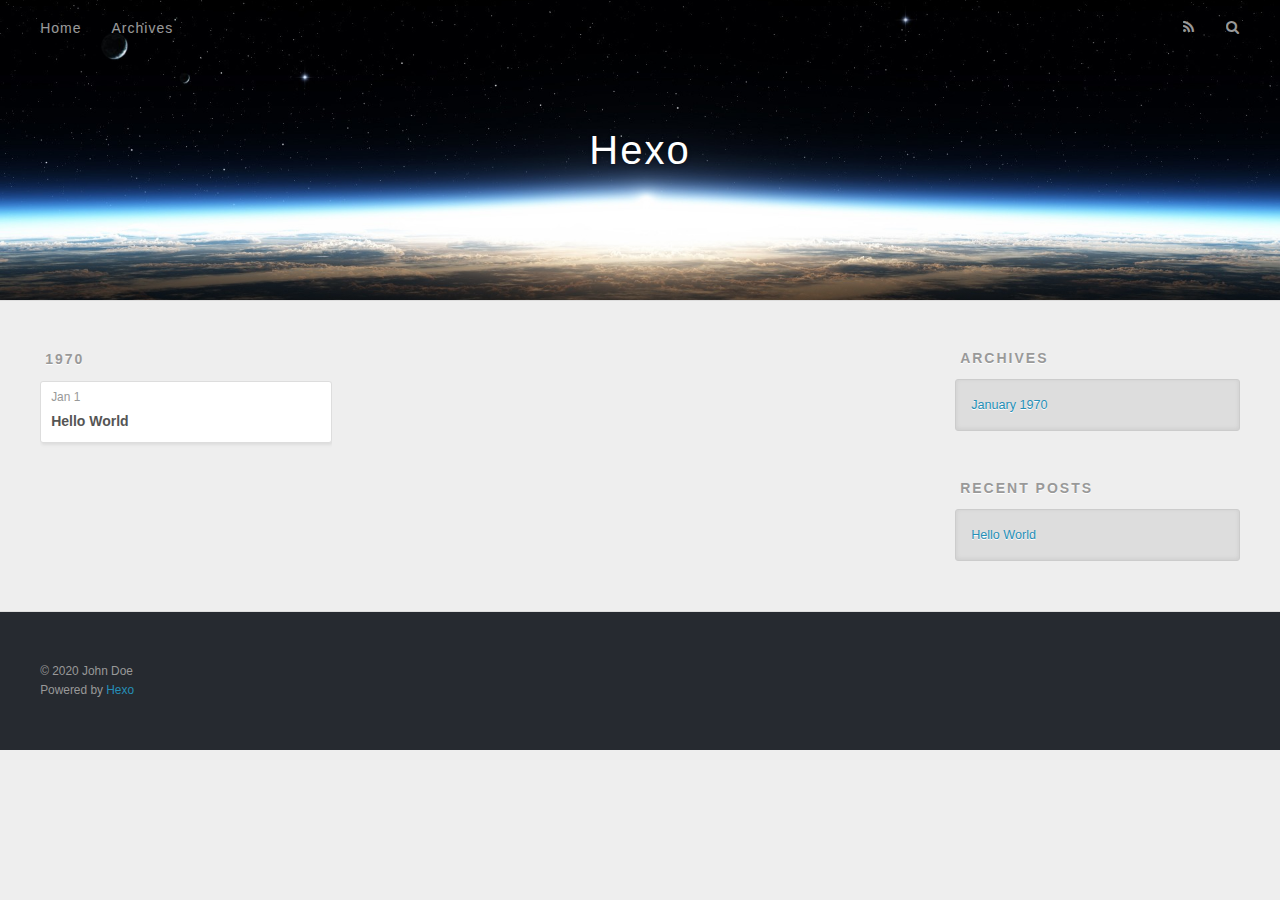
==== archives/index.html @ 7ca8a79a "Site updated: 2020-11-06 10:31:45" ====
<!DOCTYPE html>
<html>
<head>
  <meta charset="utf-8">
  

  
  <title>Archives | Hexo</title>
  <meta name="viewport" content="width=device-width, initial-scale=1, maximum-scale=1">
  <meta property="og:type" content="website">
<meta property="og:title" content="Hexo">
<meta property="og:url" content="http://example.com/archives/index.html">
<meta property="og:site_name" content="Hexo">
<meta property="og:locale" content="en_US">
<meta property="article:author" content="John Doe">
<meta name="twitter:card" content="summary">
  
    <link rel="alternate" href="/atom.xml" title="Hexo" type="application/atom+xml">
  
  
    <link rel="icon" href="/favicon.png">
  
  
    <link href="//fonts.googleapis.com/css?family=Source+Code+Pro" rel="stylesheet" type="text/css">
  
  
<link rel="stylesheet" href="/css/style.css">

<meta name="generator" content="Hexo 5.2.0"></head>

<body>
  <div id="container">
    <div id="wrap">
      <header id="header">
  <div id="banner"></div>
  <div id="header-outer" class="outer">
    <div id="header-title" class="inner">
      <h1 id="logo-wrap">
        <a href="/" id="logo">Hexo</a>
      </h1>
      
    </div>
    <div id="header-inner" class="inner">
      <nav id="main-nav">
        <a id="main-nav-toggle" class="nav-icon"></a>
        
          <a class="main-nav-link" href="/">Home</a>
        
          <a class="main-nav-link" href="/archives">Archives</a>
        
      </nav>
      <nav id="sub-nav">
        
          <a id="nav-rss-link" class="nav-icon" href="/atom.xml" title="RSS Feed"></a>
        
        <a id="nav-search-btn" class="nav-icon" title="Search"></a>
      </nav>
      <div id="search-form-wrap">
        <form action="//google.com/search" method="get" accept-charset="UTF-8" class="search-form"><input type="search" name="q" class="search-form-input" placeholder="Search"><button type="submit" class="search-form-submit">&#xF002;</button><input type="hidden" name="sitesearch" value="http://example.com"></form>
      </div>
    </div>
  </div>
</header>
      <div class="outer">
        <section id="main">
  
  
    
    
      
      
      <section class="archives-wrap">
        <div class="archive-year-wrap">
          <a href="/archives/1970" class="archive-year">1970</a>
        </div>
        <div class="archives">
    
    <article class="archive-article archive-type-post">
  <div class="archive-article-inner">
    <header class="archive-article-header">
      <a href="/1970/01/01/hello-world/" class="archive-article-date">
  <time datetime="1970-01-01T00:00:00.000Z" itemprop="datePublished">Jan 1</time>
</a>
      
  
    <h1 itemprop="name">
      <a class="archive-article-title" href="/1970/01/01/hello-world/">Hello World</a>
    </h1>
  

    </header>
  </div>
</article>
  
  
    </div></section>
  


</section>
        
          <aside id="sidebar">
  
    

  
    

  
    
  
    
  <div class="widget-wrap">
    <h3 class="widget-title">Archives</h3>
    <div class="widget">
      <ul class="archive-list"><li class="archive-list-item"><a class="archive-list-link" href="/archives/1970/01/">January 1970</a></li></ul>
    </div>
  </div>


  
    
  <div class="widget-wrap">
    <h3 class="widget-title">Recent Posts</h3>
    <div class="widget">
      <ul>
        
          <li>
            <a href="/1970/01/01/hello-world/">Hello World</a>
          </li>
        
      </ul>
    </div>
  </div>

  
</aside>
        
      </div>
      <footer id="footer">
  
  <div class="outer">
    <div id="footer-info" class="inner">
      &copy; 2020 John Doe<br>
      Powered by <a href="http://hexo.io/" target="_blank">Hexo</a>
    </div>
  </div>
</footer>
    </div>
    <nav id="mobile-nav">
  
    <a href="/" class="mobile-nav-link">Home</a>
  
    <a href="/archives" class="mobile-nav-link">Archives</a>
  
</nav>
    

<script src="//ajax.googleapis.com/ajax/libs/jquery/2.0.3/jquery.min.js"></script>


  
<link rel="stylesheet" href="/fancybox/jquery.fancybox.css">

  
<script src="/fancybox/jquery.fancybox.pack.js"></script>




<script src="/js/script.js"></script>




  </div>
</body>
</html>
---- css/style.css ----
body {
  width: 100%;
}
body:before,
body:after {
  content: "";
  display: table;
}
body:after {
  clear: both;
}
html,
body,
div,
span,
applet,
object,
iframe,
h1,
h2,
h3,
h4,
h5,
h6,
p,
blockquote,
pre,
a,
abbr,
acronym,
address,
big,
cite,
code,
del,
dfn,
em,
img,
ins,
kbd,
q,
s,
samp,
small,
strike,
strong,
sub,
sup,
tt,
var,
dl,
dt,
dd,
ol,
ul,
li,
fieldset,
form,
label,
legend,
table,
caption,
tbody,
tfoot,
thead,
tr,
th,
td {
  margin: 0;
  padding: 0;
  border: 0;
  outline: 0;
  font-weight: inherit;
  font-style: inherit;
  font-family: inherit;
  font-size: 100%;
  vertical-align: baseline;
}
body {
  line-height: 1;
  color: #000;
  background: #fff;
}
ol,
ul {
  list-style: none;
}
table {
  border-collapse: separate;
  border-spacing: 0;
  vertical-align: middle;
}
caption,
th,
td {
  text-align: left;
  font-weight: normal;
  vertical-align: middle;
}
a img {
  border: none;
}
input,
button {
  margin: 0;
  padding: 0;
}
input::-moz-focus-inner,
button::-moz-focus-inner {
  border: 0;
  padding: 0;
}
@font-face {
  font-family: FontAwesome;
  font-style: normal;
  font-weight: normal;
  src: url("fonts/fontawesome-webfont.eot?v=#4.0.3");
  src: url("fonts/fontawesome-webfont.eot?#iefix&v=#4.0.3") format("embedded-opentype"), url("fonts/fontawesome-webfont.woff?v=#4.0.3") format("woff"), url("fonts/fontawesome-webfont.ttf?v=#4.0.3") format("truetype"), url("fonts/fontawesome-webfont.svg#fontawesomeregular?v=#4.0.3") format("svg");
}
html,
body,
#container {
  height: 100%;
}
body {
  background: #eee;
  font: 14px -apple-system, BlinkMacSystemFont, "Segoe UI", "Roboto", "Oxygen", "Ubuntu", "Cantarell", "Fira Sans", "Droid Sans", "Helvetica Neue", sans-serif;
  -webkit-text-size-adjust: 100%;
}
.outer {
  max-width: 1220px;
  margin: 0 auto;
  padding: 0 20px;
}
.outer:before,
.outer:after {
  content: "";
  display: table;
}
.outer:after {
  clear: both;
}
.inner {
  display: inline;
  float: left;
  width: 98.33333333333333%;
  margin: 0 0.833333333333333%;
}
.left,
.alignleft {
  float: left;
}
.right,
.alignright {
  float: right;
}
.clear {
  clear: both;
}
#container {
  position: relative;
}
.mobile-nav-on {
  overflow: hidden;
}
#wrap {
  height: 100%;
  width: 100%;
  position: absolute;
  top: 0;
  left: 0;
  -webkit-transition: 0.2s ease-out;
  -moz-transition: 0.2s ease-out;
  -ms-transition: 0.2s ease-out;
  transition: 0.2s ease-out;
  z-index: 1;
  background: #eee;
}
.mobile-nav-on #wrap {
  left: 280px;
}
@media screen and (min-width: 768px) {
  #main {
    display: inline;
    float: left;
    width: 73.33333333333333%;
    margin: 0 0.833333333333333%;
  }
}
.article-date,
.article-category-link,
.archive-year,
.widget-title {
  text-decoration: none;
  text-transform: uppercase;
  letter-spacing: 2px;
  color: #999;
  margin-bottom: 1em;
  margin-left: 5px;
  line-height: 1em;
  text-shadow: 0 1px #fff;
  font-weight: bold;
}
.article-inner,
.archive-article-inner {
  background: #fff;
  -webkit-box-shadow: 1px 2px 3px #ddd;
  box-shadow: 1px 2px 3px #ddd;
  border: 1px solid #ddd;
  border-radius: 3px;
}
.article-entry h1,
.widget h1 {
  font-size: 2em;
}
.article-entry h2,
.widget h2 {
  font-size: 1.5em;
}
.article-entry h3,
.widget h3 {
  font-size: 1.3em;
}
.article-entry h4,
.widget h4 {
  font-size: 1.2em;
}
.article-entry h5,
.widget h5 {
  font-size: 1em;
}
.article-entry h6,
.widget h6 {
  font-size: 1em;
  color: #999;
}
.article-entry hr,
.widget hr {
  border: 1px dashed #ddd;
}
.article-entry strong,
.widget strong {
  font-weight: bold;
}
.article-entry em,
.widget em,
.article-entry cite,
.widget cite {
  font-style: italic;
}
.article-entry sup,
.widget sup,
.article-entry sub,
.widget sub {
  font-size: 0.75em;
  line-height: 0;
  position: relative;
  vertical-align: baseline;
}
.article-entry sup,
.widget sup {
  top: -0.5em;
}
.article-entry sub,
.widget sub {
  bottom: -0.2em;
}
.article-entry small,
.widget small {
  font-size: 0.85em;
}
.article-entry acronym,
.widget acronym,
.article-entry abbr,
.widget abbr {
  border-bottom: 1px dotted;
}
.article-entry ul,
.widget ul,
.article-entry ol,
.widget ol,
.article-entry dl,
.widget dl {
  margin: 0 20px;
  line-height: 1.6em;
}
.article-entry ul ul,
.widget ul ul,
.article-entry ol ul,
.widget ol ul,
.article-entry ul ol,
.widget ul ol,
.article-entry ol ol,
.widget ol ol {
  margin-top: 0;
  margin-bottom: 0;
}
.article-entry ul,
.widget ul {
  list-style: disc;
}
.article-entry ol,
.widget ol {
  list-style: decimal;
}
.article-entry dt,
.widget dt {
  font-weight: bold;
}
#header {
  height: 300px;
  position: relative;
  border-bottom: 1px solid #ddd;
}
#header:before,
#header:after {
  content: "";
  position: absolute;
  left: 0;
  right: 0;
  height: 40px;
}
#header:before {
  top: 0;
  background: -webkit-linear-gradient(rgba(0,0,0,0.2), transparent);
  background: -moz-linear-gradient(rgba(0,0,0,0.2), transparent);
  background: -ms-linear-gradient(rgba(0,0,0,0.2), transparent);
  background: linear-gradient(rgba(0,0,0,0.2), transparent);
}
#header:after {
  bottom: 0;
  background: -webkit-linear-gradient(transparent, rgba(0,0,0,0.2));
  background: -moz-linear-gradient(transparent, rgba(0,0,0,0.2));
  background: -ms-linear-gradient(transparent, rgba(0,0,0,0.2));
  background: linear-gradient(transparent, rgba(0,0,0,0.2));
}
#header-outer {
  height: 100%;
  position: relative;
}
#header-inner {
  position: relative;
  overflow: hidden;
}
#banner {
  position: absolute;
  top: 0;
  left: 0;
  width: 100%;
  height: 100%;
  background: url("images/banner.jpg") center #000;
  -webkit-background-size: cover;
  -moz-background-size: cover;
  background-size: cover;
  z-index: -1;
}
#header-title {
  text-align: center;
  height: 40px;
  position: absolute;
  top: 50%;
  left: 0;
  margin-top: -20px;
}
#logo,
#subtitle {
  text-decoration: none;
  color: #fff;
  font-weight: 300;
  text-shadow: 0 1px 4px rgba(0,0,0,0.3);
}
#logo {
  font-size: 40px;
  line-height: 40px;
  letter-spacing: 2px;
}
#subtitle {
  font-size: 16px;
  line-height: 16px;
  letter-spacing: 1px;
}
#subtitle-wrap {
  margin-top: 16px;
}
#main-nav {
  float: left;
  margin-left: -15px;
}
.nav-icon,
.main-nav-link {
  float: left;
  color: #fff;
  opacity: 0.6;
  text-decoration: none;
  text-shadow: 0 1px rgba(0,0,0,0.2);
  -webkit-transition: opacity 0.2s;
  -moz-transition: opacity 0.2s;
  -ms-transition: opacity 0.2s;
  transition: opacity 0.2s;
  display: block;
  padding: 20px 15px;
}
.nav-icon:hover,
.main-nav-link:hover {
  opacity: 1;
}
.nav-icon {
  font-family: FontAwesome;
  text-align: center;
  font-size: 14px;
  width: 14px;
  height: 14px;
  padding: 20px 15px;
  position: relative;
  cursor: pointer;
}
.main-nav-link {
  font-weight: 300;
  letter-spacing: 1px;
}
@media screen and (max-width: 479px) {
  .main-nav-link {
    display: none;
  }
}
#main-nav-toggle {
  display: none;
}
#main-nav-toggle:before {
  content: "\f0c9";
}
@media screen and (max-width: 479px) {
  #main-nav-toggle {
    display: block;
  }
}
#sub-nav {
  float: right;
  margin-right: -15px;
}
#nav-rss-link:before {
  content: "\f09e";
}
#nav-search-btn:before {
  content: "\f002";
}
#search-form-wrap {
  position: absolute;
  top: 15px;
  width: 150px;
  height: 30px;
  right: -150px;
  opacity: 0;
  -webkit-transition: 0.2s ease-out;
  -moz-transition: 0.2s ease-out;
  -ms-transition: 0.2s ease-out;
  transition: 0.2s ease-out;
}
#search-form-wrap.on {
  opacity: 1;
  right: 0;
}
@media screen and (max-width: 479px) {
  #search-form-wrap {
    width: 100%;
    right: -100%;
  }
}
.search-form {
  position: absolute;
  top: 0;
  left: 0;
  right: 0;
  background: #fff;
  padding: 5px 15px;
  border-radius: 15px;
  -webkit-box-shadow: 0 0 10px rgba(0,0,0,0.3);
  box-shadow: 0 0 10px rgba(0,0,0,0.3);
}
.search-form-input {
  border: none;
  background: none;
  color: #555;
  width: 100%;
  font: 13px -apple-system, BlinkMacSystemFont, "Segoe UI", "Roboto", "Oxygen", "Ubuntu", "Cantarell", "Fira Sans", "Droid Sans", "Helvetica Neue", sans-serif;
  outline: none;
}
.search-form-input::-webkit-search-results-decoration,
.search-form-input::-webkit-search-cancel-button {
  -webkit-appearance: none;
}
.search-form-submit {
  position: absolute;
  top: 50%;
  right: 10px;
  margin-top: -7px;
  font: 13px FontAwesome;
  border: none;
  background: none;
  color: #bbb;
  cursor: pointer;
}
.search-form-submit:hover,
.search-form-submit:focus {
  color: #777;
}
.article {
  margin: 50px 0;
}
.article-inner {
  overflow: hidden;
}
.article-meta:before,
.article-meta:after {
  content: "";
  display: table;
}
.article-meta:after {
  clear: both;
}
.article-date {
  float: left;
}
.article-category {
  float: left;
  line-height: 1em;
  color: #ccc;
  text-shadow: 0 1px #fff;
  margin-left: 8px;
}
.article-category:before {
  content: "\2022";
}
.article-category-link {
  margin: 0 12px 1em;
}
.article-header {
  padding: 20px 20px 0;
}
.article-title {
  text-decoration: none;
  font-size: 2em;
  font-weight: bold;
  color: #555;
  line-height: 1.1em;
  -webkit-transition: color 0.2s;
  -moz-transition: color 0.2s;
  -ms-transition: color 0.2s;
  transition: color 0.2s;
}
a.article-title:hover {
  color: #258fb8;
}
.article-entry {
  color: #555;
  padding: 0 20px;
}
.article-entry:before,
.article-entry:after {
  content: "";
  display: table;
}
.article-entry:after {
  clear: both;
}
.article-entry p,
.article-entry table {
  line-height: 1.6em;
  margin: 1.6em 0;
}
.article-entry h1,
.article-entry h2,
.article-entry h3,
.article-entry h4,
.article-entry h5,
.article-entry h6 {
  font-weight: bold;
}
.article-entry h1,
.article-entry h2,
.article-entry h3,
.article-entry h4,
.article-entry h5,
.article-entry h6 {
  line-height: 1.1em;
  margin: 1.1em 0;
}
.article-entry a {
  color: #258fb8;
  text-decoration: none;
}
.article-entry a:hover {
  text-decoration: underline;
}
.article-entry ul,
.article-entry ol,
.article-entry dl {
  margin-top: 1.6em;
  margin-bottom: 1.6em;
}
.article-entry img,
.article-entry video {
  max-width: 100%;
  height: auto;
  display: block;
  margin: auto;
}
.article-entry iframe {
  border: none;
}
.article-entry table {
  width: 100%;
  border-collapse: collapse;
  border-spacing: 0;
}
.article-entry th {
  font-weight: bold;
  border-bottom: 3px solid #ddd;
  padding-bottom: 0.5em;
}
.article-entry td {
  border-bottom: 1px solid #ddd;
  padding: 10px 0;
}
.article-entry blockquote {
  font-family: Georgia, "Times New Roman", serif;
  font-size: 1.4em;
  margin: 1.6em 20px;
  text-align: center;
}
.article-entry blockquote footer {
  font-size: 14px;
  margin: 1.6em 0;
  font-family: -apple-system, BlinkMacSystemFont, "Segoe UI", "Roboto", "Oxygen", "Ubuntu", "Cantarell", "Fira Sans", "Droid Sans", "Helvetica Neue", sans-serif;
}
.article-entry blockquote footer cite:before {
  content: "—";
  padding: 0 0.5em;
}
.article-entry .pullquote {
  text-align: left;
  width: 45%;
  margin: 0;
}
.article-entry .pullquote.left {
  margin-left: 0.5em;
  margin-right: 1em;
}
.article-entry .pullquote.right {
  margin-right: 0.5em;
  margin-left: 1em;
}
.article-entry .caption {
  color: #999;
  display: block;
  font-size: 0.9em;
  margin-top: 0.5em;
  position: relative;
  text-align: center;
}
.article-entry .video-container {
  position: relative;
  padding-top: 56.25%;
  height: 0;
  overflow: hidden;
}
.article-entry .video-container iframe,
.article-entry .video-container object,
.article-entry .video-container embed {
  position: absolute;
  top: 0;
  left: 0;
  width: 100%;
  height: 100%;
  margin-top: 0;
}
.article-more-link a {
  display: inline-block;
  line-height: 1em;
  padding: 6px 15px;
  border-radius: 15px;
  background: #eee;
  color: #999;
  text-shadow: 0 1px #fff;
  text-decoration: none;
}
.article-more-link a:hover {
  background: #258fb8;
  color: #fff;
  text-decoration: none;
  text-shadow: 0 1px #1e7293;
}
.article-footer {
  font-size: 0.85em;
  line-height: 1.6em;
  border-top: 1px solid #ddd;
  padding-top: 1.6em;
  margin: 0 20px 20px;
}
.article-footer:before,
.article-footer:after {
  content: "";
  display: table;
}
.article-footer:after {
  clear: both;
}
.article-footer a {
  color: #999;
  text-decoration: none;
}
.article-footer a:hover {
  color: #555;
}
.article-tag-list-item {
  float: left;
  margin-right: 10px;
}
.article-tag-list-link:before {
  content: "#";
}
.article-comment-link {
  float: right;
}
.article-comment-link:before {
  content: "\f075";
  font-family: FontAwesome;
  padding-right: 8px;
}
.article-share-link {
  cursor: pointer;
  float: right;
  margin-left: 20px;
}
.article-share-link:before {
  content: "\f064";
  font-family: FontAwesome;
  padding-right: 6px;
}
#article-nav {
  position: relative;
}
#article-nav:before,
#article-nav:after {
  content: "";
  display: table;
}
#article-nav:after {
  clear: both;
}
@media screen and (min-width: 768px) {
  #article-nav {
    margin: 50px 0;
  }
  #article-nav:before {
    width: 8px;
    height: 8px;
    position: absolute;
    top: 50%;
    left: 50%;
    margin-top: -4px;
    margin-left: -4px;
    content: "";
    border-radius: 50%;
    background: #ddd;
    -webkit-box-shadow: 0 1px 2px #fff;
    box-shadow: 0 1px 2px #fff;
  }
}
.article-nav-link-wrap {
  text-decoration: none;
  text-shadow: 0 1px #fff;
  color: #999;
  -webkit-box-sizing: border-box;
  -moz-box-sizing: border-box;
  box-sizing: border-box;
  margin-top: 50px;
  text-align: center;
  display: block;
}
.article-nav-link-wrap:hover {
  color: #555;
}
@media screen and (min-width: 768px) {
  .article-nav-link-wrap {
    width: 50%;
    margin-top: 0;
  }
}
@media screen and (min-width: 768px) {
  #article-nav-newer {
    float: left;
    text-align: right;
    padding-right: 20px;
  }
}
@media screen and (min-width: 768px) {
  #article-nav-older {
    float: right;
    text-align: left;
    padding-left: 20px;
  }
}
.article-nav-caption {
  text-transform: uppercase;
  letter-spacing: 2px;
  color: #ddd;
  line-height: 1em;
  font-weight: bold;
}
#article-nav-newer .article-nav-caption {
  margin-right: -2px;
}
.article-nav-title {
  font-size: 0.85em;
  line-height: 1.6em;
  margin-top: 0.5em;
}
.article-share-box {
  position: absolute;
  display: none;
  background: #fff;
  -webkit-box-shadow: 1px 2px 10px rgba(0,0,0,0.2);
  box-shadow: 1px 2px 10px rgba(0,0,0,0.2);
  border-radius: 3px;
  margin-left: -145px;
  overflow: hidden;
  z-index: 1;
}
.article-share-box.on {
  display: block;
}
.article-share-input {
  width: 100%;
  background: none;
  -webkit-box-sizing: border-box;
  -moz-box-sizing: border-box;
  box-sizing: border-box;
  font: 14px -apple-system, BlinkMacSystemFont, "Segoe UI", "Roboto", "Oxygen", "Ubuntu", "Cantarell", "Fira Sans", "Droid Sans", "Helvetica Neue", sans-serif;
  padding: 0 15px;
  color: #555;
  outline: none;
  border: 1px solid #ddd;
  border-radius: 3px 3px 0 0;
  height: 36px;
  line-height: 36px;
}
.article-share-links {
  background: #eee;
}
.article-share-links:before,
.article-share-links:after {
  content: "";
  display: table;
}
.article-share-links:after {
  clear: both;
}
.article-share-twitter,
.article-share-facebook,
.article-share-pinterest,
.article-share-google {
  width: 50px;
  height: 36px;
  display: block;
  float: left;
  position: relative;
  color: #999;
  text-shadow: 0 1px #fff;
}
.article-share-twitter:before,
.article-share-facebook:before,
.article-share-pinterest:before,
.article-share-google:before {
  font-size: 20px;
  font-family: FontAwesome;
  width: 20px;
  height: 20px;
  position: absolute;
  top: 50%;
  left: 50%;
  margin-top: -10px;
  margin-left: -10px;
  text-align: center;
}
.article-share-twitter:hover,
.article-share-facebook:hover,
.article-share-pinterest:hover,
.article-share-google:hover {
  color: #fff;
}
.article-share-twitter:before {
  content: "\f099";
}
.article-share-twitter:hover {
  background: #00aced;
  text-shadow: 0 1px #008abe;
}
.article-share-facebook:before {
  content: "\f09a";
}
.article-share-facebook:hover {
  background: #3b5998;
  text-shadow: 0 1px #2f477a;
}
.article-share-pinterest:before {
  content: "\f0d2";
}
.article-share-pinterest:hover {
  background: #cb2027;
  text-shadow: 0 1px #a21a1f;
}
.article-share-google:before {
  content: "\f0d5";
}
.article-share-google:hover {
  background: #dd4b39;
  text-shadow: 0 1px #be3221;
}
.article-gallery {
  background: #000;
  position: relative;
}
.article-gallery-photos {
  position: relative;
  overflow: hidden;
}
.article-gallery-img {
  display: none;
  max-width: 100%;
}
.article-gallery-img:first-child {
  display: block;
}
.article-gallery-img.loaded {
  position: absolute;
  display: block;
}
.article-gallery-img img {
  display: block;
  max-width: 100%;
  margin: 0 auto;
}
#comments {
  background: #fff;
  -webkit-box-shadow: 1px 2px 3px #ddd;
  box-shadow: 1px 2px 3px #ddd;
  padding: 20px;
  border: 1px solid #ddd;
  border-radius: 3px;
  margin: 50px 0;
}
#comments a {
  color: #258fb8;
}
.archives-wrap {
  margin: 50px 0;
}
.archives:before,
.archives:after {
  content: "";
  display: table;
}
.archives:after {
  clear: both;
}
.archive-year-wrap {
  margin-bottom: 1em;
}
.archives {
  -webkit-column-gap: 10px;
  -moz-column-gap: 10px;
  column-gap: 10px;
}
@media screen and (min-width: 480px) and (max-width: 767px) {
  .archives {
    -webkit-column-count: 2;
    -moz-column-count: 2;
    column-count: 2;
  }
}
@media screen and (min-width: 768px) {
  .archives {
    -webkit-column-count: 3;
    -moz-column-count: 3;
    column-count: 3;
  }
}
.archive-article {
  -webkit-column-break-inside: avoid;
  page-break-inside: avoid;
  overflow: hidden;
  break-inside: avoid-column;
}
.archive-article-inner {
  padding: 10px;
  margin-bottom: 15px;
}
.archive-article-title {
  text-decoration: none;
  font-weight: bold;
  color: #555;
  -webkit-transition: color 0.2s;
  -moz-transition: color 0.2s;
  -ms-transition: color 0.2s;
  transition: color 0.2s;
  line-height: 1.6em;
}
.archive-article-title:hover {
  color: #258fb8;
}
.archive-article-footer {
  margin-top: 1em;
}
.archive-article-date {
  color: #999;
  text-decoration: none;
  font-size: 0.85em;
  line-height: 1em;
  margin-bottom: 0.5em;
  display: block;
}
#page-nav {
  margin: 50px auto;
  background: #fff;
  -webkit-box-shadow: 1px 2px 3px #ddd;
  box-shadow: 1px 2px 3px #ddd;
  border: 1px solid #ddd;
  border-radius: 3px;
  text-align: center;
  color: #999;
  overflow: hidden;
}
#page-nav:before,
#page-nav:after {
  content: "";
  display: table;
}
#page-nav:after {
  clear: both;
}
#page-nav a,
#page-nav span {
  padding: 10px 20px;
  line-height: 1;
  height: 2ex;
}
#page-nav a {
  color: #999;
  text-decoration: none;
}
#page-nav a:hover {
  background: #999;
  color: #fff;
}
#page-nav .prev {
  float: left;
}
#page-nav .next {
  float: right;
}
#page-nav .page-number {
  display: inline-block;
}
@media screen and (max-width: 479px) {
  #page-nav .page-number {
    display: none;
  }
}
#page-nav .current {
  color: #555;
  font-weight: bold;
}
#page-nav .space {
  color: #ddd;
}
#footer {
  background: #262a30;
  padding: 50px 0;
  border-top: 1px solid #ddd;
  color: #999;
}
#footer a {
  color: #258fb8;
  text-decoration: none;
}
#footer a:hover {
  text-decoration: underline;
}
#footer-info {
  line-height: 1.6em;
  font-size: 0.85em;
}
.article-entry pre,
.article-entry .highlight {
  background: #2d2d2d;
  margin: 0 -20px;
  padding: 15px 20px;
  border-style: solid;
  border-color: #ddd;
  border-width: 1px 0;
  overflow: auto;
  color: #ccc;
  line-height: 22.400000000000002px;
}
.article-entry .highlight .gutter pre,
.article-entry .gist .gist-file .gist-data .line-numbers {
  color: #666;
  font-size: 0.85em;
}
.article-entry pre,
.article-entry code {
  font-family: "Source Code Pro", Consolas, Monaco, Menlo, Consolas, monospace;
}
.article-entry code {
  background: #eee;
  text-shadow: 0 1px #fff;
  padding: 0 0.3em;
}
.article-entry pre code {
  background: none;
  text-shadow: none;
  padding: 0;
}
.article-entry .highlight pre {
  border: none;
  margin: 0;
  padding: 0;
}
.article-entry .highlight table {
  margin: 0;
  width: auto;
}
.article-entry .highlight td {
  border: none;
  padding: 0;
}
.article-entry .highlight figcaption {
  font-size: 0.85em;
  color: #999;
  line-height: 1em;
  margin-bottom: 1em;
}
.article-entry .highlight figcaption:before,
.article-entry .highlight figcaption:after {
  content: "";
  display: table;
}
.article-entry .highlight figcaption:after {
  clear: both;
}
.article-entry .highlight figcaption a {
  float: right;
}
.article-entry .highlight .gutter pre {
  text-align: right;
  padding-right: 20px;
}
.article-entry .highlight .line {
  height: 22.400000000000002px;
}
.article-entry .highlight .line.marked {
  background: #515151;
}
.article-entry .gist {
  margin: 0 -20px;
  border-style: solid;
  border-color: #ddd;
  border-width: 1px 0;
  background: #2d2d2d;
  padding: 15px 20px 15px 0;
}
.article-entry .gist .gist-file {
  border: none;
  font-family: "Source Code Pro", Consolas, Monaco, Menlo, Consolas, monospace;
  margin: 0;
}
.article-entry .gist .gist-file .gist-data {
  background: none;
  border: none;
}
.article-entry .gist .gist-file .gist-data .line-numbers {
  background: none;
  border: none;
  padding: 0 20px 0 0;
}
.article-entry .gist .gist-file .gist-data .line-data {
  padding: 0 !important;
}
.article-entry .gist .gist-file .highlight {
  margin: 0;
  padding: 0;
  border: none;
}
.article-entry .gist .gist-file .gist-meta {
  background: #2d2d2d;
  color: #999;
  font: 0.85em -apple-system, BlinkMacSystemFont, "Segoe UI", "Roboto", "Oxygen", "Ubuntu", "Cantarell", "Fira Sans", "Droid Sans", "Helvetica Neue", sans-serif;
  text-shadow: 0 0;
  padding: 0;
  margin-top: 1em;
  margin-left: 20px;
}
.article-entry .gist .gist-file .gist-meta a {
  color: #258fb8;
  font-weight: normal;
}
.article-entry .gist .gist-file .gist-meta a:hover {
  text-decoration: underline;
}
pre .comment,
pre .title {
  color: #999;
}
pre .variable,
pre .attribute,
pre .tag,
pre .regexp,
pre .ruby .constant,
pre .xml .tag .title,
pre .xml .pi,
pre .xml .doctype,
pre .html .doctype,
pre .css .id,
pre .css .class,
pre .css .pseudo {
  color: #f2777a;
}
pre .number,
pre .preprocessor,
pre .built_in,
pre .literal,
pre .params,
pre .constant {
  color: #f99157;
}
pre .class,
pre .ruby .class .title,
pre .css .rules .attribute {
  color: #9c9;
}
pre .string,
pre .value,
pre .inheritance,
pre .header,
pre .ruby .symbol,
pre .xml .cdata {
  color: #9c9;
}
pre .css .hexcolor {
  color: #6cc;
}
pre .function,
pre .python .decorator,
pre .python .title,
pre .ruby .function .title,
pre .ruby .title .keyword,
pre .perl .sub,
pre .javascript .title,
pre .coffeescript .title {
  color: #69c;
}
pre .keyword,
pre .javascript .function {
  color: #c9c;
}
@media screen and (max-width: 479px) {
  #mobile-nav {
    position: absolute;
    top: 0;
    left: 0;
    width: 280px;
    height: 100%;
    background: #191919;
    border-right: 1px solid #fff;
  }
}
@media screen and (max-width: 479px) {
  .mobile-nav-link {
    display: block;
    color: #999;
    text-decoration: none;
    padding: 15px 20px;
    font-weight: bold;
  }
  .mobile-nav-link:hover {
    color: #fff;
  }
}
@media screen and (min-width: 768px) {
  #sidebar {
    display: inline;
    float: left;
    width: 23.333333333333332%;
    margin: 0 0.833333333333333%;
  }
}
.widget-wrap {
  margin: 50px 0;
}
.widget {
  color: #777;
  text-shadow: 0 1px #fff;
  background: #ddd;
  -webkit-box-shadow: 0 -1px 4px #ccc inset;
  box-shadow: 0 -1px 4px #ccc inset;
  border: 1px solid #ccc;
  padding: 15px;
  border-radius: 3px;
}
.widget a {
  color: #258fb8;
  text-decoration: none;
}
.widget a:hover {
  text-decoration: underline;
}
.widget ul ul,
.widget ol ul,
.widget dl ul,
.widget ul ol,
.widget ol ol,
.widget dl ol,
.widget ul dl,
.widget ol dl,
.widget dl dl {
  margin-left: 15px;
  list-style: disc;
}
.widget {
  line-height: 1.6em;
  word-wrap: break-word;
  font-size: 0.9em;
}
.widget ul,
.widget ol {
  list-style: none;
  margin: 0;
}
.widget ul ul,
.widget ol ul,
.widget ul ol,
.widget ol ol {
  margin: 0 20px;
}
.widget ul ul,
.widget ol ul {
  list-style: disc;
}
.widget ul ol,
.widget ol ol {
  list-style: decimal;
}
.category-list-count,
.tag-list-count,
.archive-list-count {
  padding-left: 5px;
  color: #999;
  font-size: 0.85em;
}
.category-list-count:before,
.tag-list-count:before,
.archive-list-count:before {
  content: "(";
}
.category-list-count:after,
.tag-list-count:after,
.archive-list-count:after {
  content: ")";
}
.tagcloud a {
  margin-right: 5px;
  display: inline-block;
}
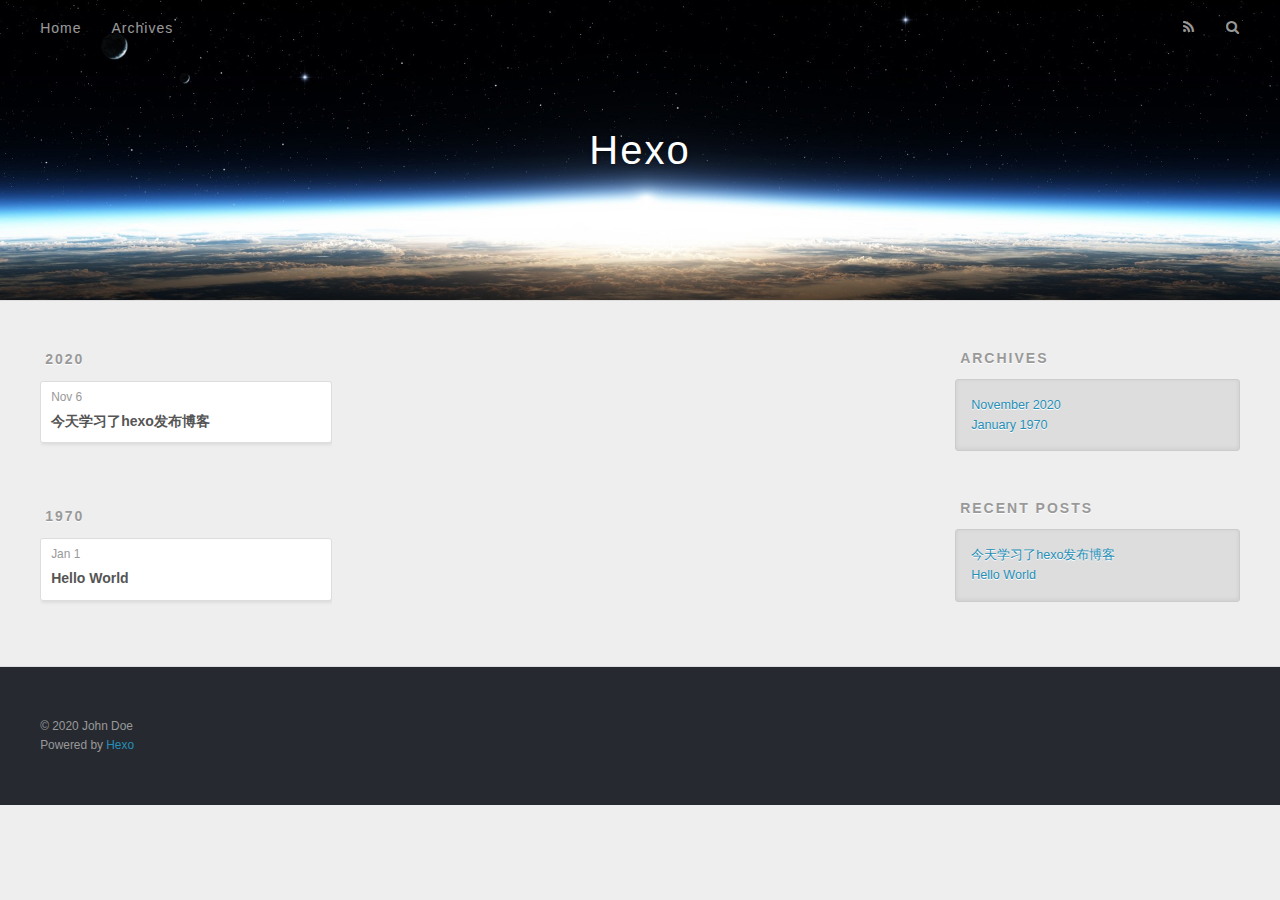
==== commit 1d194a8d: "Site updated: 2020-11-06 10:56:49" ====
--- a/archives/index.html
+++ b/archives/index.html
@@ -71,6 +71,35 @@
       
       <section class="archives-wrap">
         <div class="archive-year-wrap">
+          <a href="/archives/2020" class="archive-year">2020</a>
+        </div>
+        <div class="archives">
+    
+    <article class="archive-article archive-type-post">
+  <div class="archive-article-inner">
+    <header class="archive-article-header">
+      <a href="/2020/11/06/xiao/" class="archive-article-date">
+  <time datetime="2020-11-06T10:33:06.000Z" itemprop="datePublished">Nov 6</time>
+</a>
+      
+  
+    <h1 itemprop="name">
+      <a class="archive-article-title" href="/2020/11/06/xiao/">今天学习了hexo发布博客</a>
+    </h1>
+  
+
+    </header>
+  </div>
+</article>
+  
+    
+    
+      
+        </div></section>
+      
+      
+      <section class="archives-wrap">
+        <div class="archive-year-wrap">
           <a href="/archives/1970" class="archive-year">1970</a>
         </div>
         <div class="archives">
@@ -113,7 +142,7 @@
   <div class="widget-wrap">
     <h3 class="widget-title">Archives</h3>
     <div class="widget">
-      <ul class="archive-list"><li class="archive-list-item"><a class="archive-list-link" href="/archives/1970/01/">January 1970</a></li></ul>
+      <ul class="archive-list"><li class="archive-list-item"><a class="archive-list-link" href="/archives/2020/11/">November 2020</a></li><li class="archive-list-item"><a class="archive-list-link" href="/archives/1970/01/">January 1970</a></li></ul>
     </div>
   </div>
 
@@ -126,6 +155,10 @@
       <ul>
         
           <li>
+            <a href="/2020/11/06/xiao/">今天学习了hexo发布博客</a>
+          </li>
+        
+          <li>
             <a href="/1970/01/01/hello-world/">Hello World</a>
           </li>
         
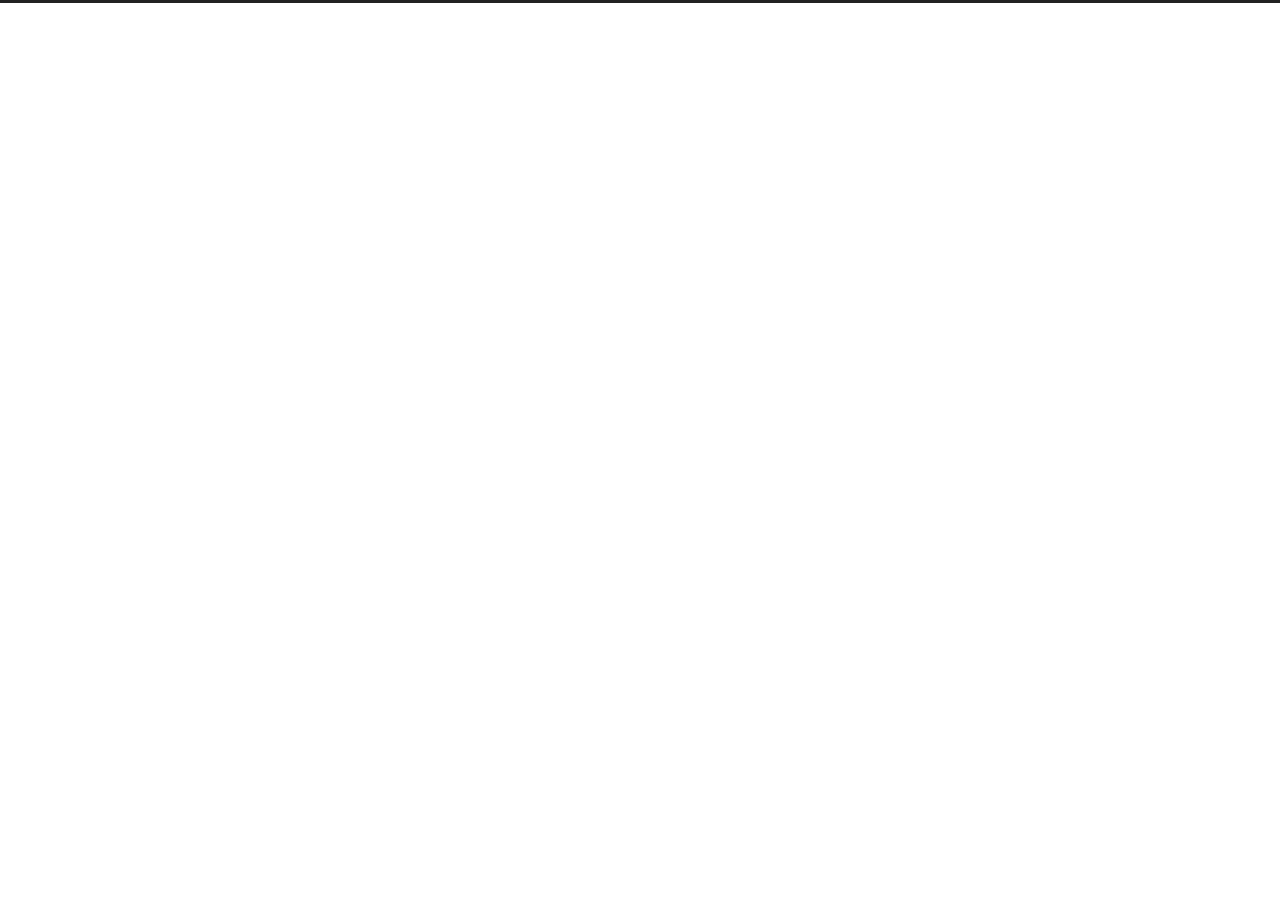
==== commit 4c4eba11: "Site updated: 2020-11-06 11:02:43" ====
--- a/archives/index.html
+++ b/archives/index.html
@@ -1,12 +1,27 @@
 <!DOCTYPE html>
-<html>
+<html lang="en">
 <head>
-  <meta charset="utf-8">
-  
-
-  
-  <title>Archives | Hexo</title>
-  <meta name="viewport" content="width=device-width, initial-scale=1, maximum-scale=1">
+  <meta charset="UTF-8">
+<meta name="viewport" content="width=device-width, initial-scale=1, maximum-scale=2">
+<meta name="theme-color" content="#222">
+<meta name="generator" content="Hexo 5.2.0">
+  <link rel="apple-touch-icon" sizes="180x180" href="/images/apple-touch-icon-next.png">
+  <link rel="icon" type="image/png" sizes="32x32" href="/images/favicon-32x32-next.png">
+  <link rel="icon" type="image/png" sizes="16x16" href="/images/favicon-16x16-next.png">
+  <link rel="mask-icon" href="/images/logo.svg" color="#222">
+
+<link rel="stylesheet" href="/css/main.css">
+
+
+
+<link rel="stylesheet" href="//cdn.jsdelivr.net/npm/@fortawesome/fontawesome-free@5.14.0/css/all.min.css">
+  <link rel="stylesheet" href="//cdn.jsdelivr.net/npm/animate.css@3.1.1/animate.min.css">
+
+<script class="hexo-configurations">
+    var NexT = window.NexT || {};
+    var CONFIG = {"hostname":"example.com","root":"/","scheme":"Muse","version":"8.0.0-rc.5","exturl":false,"sidebar":{"position":"left","display":"post","padding":18,"offset":12},"copycode":false,"bookmark":{"enable":false,"color":"#222","save":"auto"},"fancybox":false,"mediumzoom":false,"lazyload":false,"pangu":false,"comments":{"style":"tabs","active":null,"storage":true,"lazyload":false,"nav":null},"motion":{"enable":true,"async":false,"transition":{"post_block":"fadeIn","post_header":"fadeInDown","post_body":"fadeInDown","coll_header":"fadeInLeft","sidebar":"fadeInUp"}},"prism":false};
+  </script>
+
   <meta property="og:type" content="website">
 <meta property="og:title" content="Hexo">
 <meta property="og:url" content="http://example.com/archives/index.html">
@@ -14,198 +29,327 @@
 <meta property="og:locale" content="en_US">
 <meta property="article:author" content="John Doe">
 <meta name="twitter:card" content="summary">
-  
-    <link rel="alternate" href="/atom.xml" title="Hexo" type="application/atom+xml">
-  
-  
-    <link rel="icon" href="/favicon.png">
-  
-  
-    <link href="//fonts.googleapis.com/css?family=Source+Code+Pro" rel="stylesheet" type="text/css">
-  
-  
-<link rel="stylesheet" href="/css/style.css">
-
-<meta name="generator" content="Hexo 5.2.0"></head>
-
-<body>
-  <div id="container">
-    <div id="wrap">
-      <header id="header">
-  <div id="banner"></div>
-  <div id="header-outer" class="outer">
-    <div id="header-title" class="inner">
-      <h1 id="logo-wrap">
-        <a href="/" id="logo">Hexo</a>
-      </h1>
+
+<link rel="canonical" href="http://example.com/archives/">
+
+
+<script class="page-configurations">
+  // https://hexo.io/docs/variables.html
+  CONFIG.page = {
+    sidebar: "",
+    isHome : false,
+    isPost : false,
+    lang   : 'en'
+  };
+</script>
+
+  <title>Archive | Hexo</title>
+  
+
+
+
+
+
+
+  <noscript>
+  <style>
+  body { margin-top: 2rem; }
+
+  .use-motion .menu-item,
+  .use-motion .sidebar,
+  .use-motion .post-block,
+  .use-motion .pagination,
+  .use-motion .comments,
+  .use-motion .post-header,
+  .use-motion .post-body,
+  .use-motion .collection-header {
+    visibility: visible;
+  }
+
+  .use-motion .header,
+  .use-motion .site-brand-container .toggle,
+  .use-motion .footer { opacity: initial; }
+
+  .use-motion .site-title,
+  .use-motion .site-subtitle,
+  .use-motion .custom-logo-image {
+    opacity: initial;
+    top: initial;
+  }
+
+  .use-motion .logo-line {
+    transform: scaleX(1);
+  }
+
+  .search-pop-overlay, .sidebar-nav { display: none; }
+  .sidebar-panel { display: block; }
+  </style>
+</noscript>
+
+</head>
+
+<body itemscope itemtype="http://schema.org/WebPage">
+  <div class="container use-motion">
+    <div class="headband"></div>
+
+    <main class="main">
+      <header class="header" itemscope itemtype="http://schema.org/WPHeader">
+        <div class="header-inner"><div class="site-brand-container">
+  <div class="site-nav-toggle">
+    <div class="toggle" aria-label="Toggle navigation bar">
+    </div>
+  </div>
+
+  <div class="site-meta">
+
+    <a href="/" class="brand" rel="start">
+      <i class="logo-line"></i>
+      <h1 class="site-title">Hexo</h1>
+      <i class="logo-line"></i>
+    </a>
+  </div>
+
+  <div class="site-nav-right">
+    <div class="toggle popup-trigger">
+    </div>
+  </div>
+</div>
+
+
+
+
+
+
+
+</div>
+          
+  
+  <div class="toggle sidebar-toggle">
+    <span class="toggle-line"></span>
+    <span class="toggle-line"></span>
+    <span class="toggle-line"></span>
+  </div>
+
+  <aside class="sidebar">
+
+    <div class="sidebar-inner sidebar-overview-active">
+      <ul class="sidebar-nav">
+        <li class="sidebar-nav-toc">
+          Table of Contents
+        </li>
+        <li class="sidebar-nav-overview">
+          Overview
+        </li>
+      </ul>
+
+      <!--noindex-->
+      <section class="post-toc-wrap sidebar-panel">
+      </section>
+      <!--/noindex-->
+
+      <section class="site-overview-wrap sidebar-panel">
+        <div class="site-author animated" itemprop="author" itemscope itemtype="http://schema.org/Person">
+  <p class="site-author-name" itemprop="name">John Doe</p>
+  <div class="site-description" itemprop="description"></div>
+</div>
+<div class="site-state-wrap animated">
+  <nav class="site-state">
+      <div class="site-state-item site-state-posts">
+          <a href="/archives">
+          <span class="site-state-item-count">2</span>
+          <span class="site-state-item-name">posts</span>
+        </a>
+      </div>
+  </nav>
+</div>
+
+
+
+      </section>
+    </div>
+  </aside>
+  <div id="sidebar-dimmer"></div>
+
+
+      </header>
+
       
-    </div>
-    <div id="header-inner" class="inner">
-      <nav id="main-nav">
-        <a id="main-nav-toggle" class="nav-icon"></a>
-        
-          <a class="main-nav-link" href="/">Home</a>
-        
-          <a class="main-nav-link" href="/archives">Archives</a>
-        
-      </nav>
-      <nav id="sub-nav">
-        
-          <a id="nav-rss-link" class="nav-icon" href="/atom.xml" title="RSS Feed"></a>
-        
-        <a id="nav-search-btn" class="nav-icon" title="Search"></a>
-      </nav>
-      <div id="search-form-wrap">
-        <form action="//google.com/search" method="get" accept-charset="UTF-8" class="search-form"><input type="search" name="q" class="search-form-input" placeholder="Search"><button type="submit" class="search-form-submit">&#xF002;</button><input type="hidden" name="sitesearch" value="http://example.com"></form>
-      </div>
-    </div>
-  </div>
-</header>
-      <div class="outer">
-        <section id="main">
-  
-  
-    
-    
+  <div class="back-to-top">
+    <i class="fa fa-arrow-up"></i>
+    <span>0%</span>
+  </div>
+
+<noscript>
+  <div id="noscript-warning">Theme NexT works best with JavaScript enabled</div>
+</noscript>
+
+
+      <div class="main-inner">
+        
+
+        <div class="content archive">
+          
+
+  
+  
+  
+  <div class="post-block">
+    <div class="posts-collapse">
+      <div class="collection-title">
+        <span class="collection-header">Um..! 2 posts in total. Keep on posting.</span>
+      </div>
+
       
-      
-      <section class="archives-wrap">
-        <div class="archive-year-wrap">
-          <a href="/archives/2020" class="archive-year">2020</a>
+    <div class="collection-year">
+      <span class="collection-header">2020</span>
+    </div>
+
+  <article itemscope itemtype="http://schema.org/Article">
+    <header class="post-header">
+
+      <div class="post-meta">
+        <time itemprop="dateCreated"
+              datetime="2020-11-06T10:33:06+00:00"
+              content="2020-11-06">
+          11-06
+        </time>
+      </div>
+
+      <div class="post-title">
+          <a class="post-title-link" href="/2020/11/06/xiao/" itemprop="url">
+            <span itemprop="name">今天学习了hexo发布博客</span>
+          </a>
+      </div>
+
+    </header>
+  </article>
+    <div class="collection-year">
+      <span class="collection-header">1970</span>
+    </div>
+
+  <article itemscope itemtype="http://schema.org/Article">
+    <header class="post-header">
+
+      <div class="post-meta">
+        <time itemprop="dateCreated"
+              datetime="1970-01-01T00:00:00+00:00"
+              content="1970-01-01">
+          01-01
+        </time>
+      </div>
+
+      <div class="post-title">
+          <a class="post-title-link" href="/1970/01/01/hello-world/" itemprop="url">
+            <span itemprop="name">Hello World</span>
+          </a>
+      </div>
+
+    </header>
+  </article>
+
+
+    </div>
+  </div>
+  
+  
+  
+
+  
+
+
+
         </div>
-        <div class="archives">
-    
-    <article class="archive-article archive-type-post">
-  <div class="archive-article-inner">
-    <header class="archive-article-header">
-      <a href="/2020/11/06/xiao/" class="archive-article-date">
-  <time datetime="2020-11-06T10:33:06.000Z" itemprop="datePublished">Nov 6</time>
-</a>
-      
-  
-    <h1 itemprop="name">
-      <a class="archive-article-title" href="/2020/11/06/xiao/">今天学习了hexo发布博客</a>
-    </h1>
-  
-
-    </header>
-  </div>
-</article>
-  
-    
-    
-      
-        </div></section>
-      
-      
-      <section class="archives-wrap">
-        <div class="archive-year-wrap">
-          <a href="/archives/1970" class="archive-year">1970</a>
-        </div>
-        <div class="archives">
-    
-    <article class="archive-article archive-type-post">
-  <div class="archive-article-inner">
-    <header class="archive-article-header">
-      <a href="/1970/01/01/hello-world/" class="archive-article-date">
-  <time datetime="1970-01-01T00:00:00.000Z" itemprop="datePublished">Jan 1</time>
-</a>
-      
-  
-    <h1 itemprop="name">
-      <a class="archive-article-title" href="/1970/01/01/hello-world/">Hello World</a>
-    </h1>
-  
-
-    </header>
-  </div>
-</article>
-  
-  
-    </div></section>
-  
-
-
-</section>
-        
-          <aside id="sidebar">
-  
-    
-
-  
-    
-
-  
-    
-  
-    
-  <div class="widget-wrap">
-    <h3 class="widget-title">Archives</h3>
-    <div class="widget">
-      <ul class="archive-list"><li class="archive-list-item"><a class="archive-list-link" href="/archives/2020/11/">November 2020</a></li><li class="archive-list-item"><a class="archive-list-link" href="/archives/1970/01/">January 1970</a></li></ul>
-    </div>
-  </div>
-
-
-  
-    
-  <div class="widget-wrap">
-    <h3 class="widget-title">Recent Posts</h3>
-    <div class="widget">
-      <ul>
-        
-          <li>
-            <a href="/2020/11/06/xiao/">今天学习了hexo发布博客</a>
-          </li>
-        
-          <li>
-            <a href="/1970/01/01/hello-world/">Hello World</a>
-          </li>
-        
-      </ul>
-    </div>
-  </div>
-
-  
-</aside>
-        
-      </div>
-      <footer id="footer">
-  
-  <div class="outer">
-    <div id="footer-info" class="inner">
-      &copy; 2020 John Doe<br>
-      Powered by <a href="http://hexo.io/" target="_blank">Hexo</a>
-    </div>
-  </div>
-</footer>
-    </div>
-    <nav id="mobile-nav">
-  
-    <a href="/" class="mobile-nav-link">Home</a>
-  
-    <a href="/archives" class="mobile-nav-link">Archives</a>
-  
-</nav>
-    
-
-<script src="//ajax.googleapis.com/ajax/libs/jquery/2.0.3/jquery.min.js"></script>
-
-
-  
-<link rel="stylesheet" href="/fancybox/jquery.fancybox.css">
-
-  
-<script src="/fancybox/jquery.fancybox.pack.js"></script>
-
-
-
-
-<script src="/js/script.js"></script>
-
-
-
-
-  </div>
+        
+
+<script>
+  window.addEventListener('tabs:register', () => {
+    let { activeClass } = CONFIG.comments;
+    if (CONFIG.comments.storage) {
+      activeClass = localStorage.getItem('comments_active') || activeClass;
+    }
+    if (activeClass) {
+      let activeTab = document.querySelector(`a[href="#comment-${activeClass}"]`);
+      if (activeTab) {
+        activeTab.click();
+      }
+    }
+  });
+  if (CONFIG.comments.storage) {
+    window.addEventListener('tabs:click', event => {
+      if (!event.target.matches('.tabs-comment .tab-content .tab-pane')) return;
+      let commentClass = event.target.classList[1];
+      localStorage.setItem('comments_active', commentClass);
+    });
+  }
+</script>
+
+      </div>
+    </main>
+
+    <footer class="footer">
+      <div class="footer-inner">
+        
+
+        
+
+<div class="copyright">
+  
+  &copy; 
+  <span itemprop="copyrightYear">2020</span>
+  <span class="with-love">
+    <i class="fa fa-heart"></i>
+  </span>
+  <span class="author" itemprop="copyrightHolder">John Doe</span>
+</div>
+  <div class="powered-by">Powered by <a href="https://hexo.io/" class="theme-link" rel="noopener" target="_blank">Hexo</a> & <a href="https://theme-next.js.org/muse/" class="theme-link" rel="noopener" target="_blank">NexT.Muse</a>
+  </div>
+
+        
+
+
+
+
+
+
+
+
+      </div>
+    </footer>
+  </div>
+
+  
+  <script src="//cdn.jsdelivr.net/npm/animejs@3.2.0/lib/anime.min.js"></script>
+
+<script src="/js/utils.js"></script>
+
+<script src="/js/motion.js"></script>
+
+
+<script src="/js/schemes/muse.js"></script>
+
+
+<script src="/js/next-boot.js"></script>
+
+
+  
+
+
+
+
+
+
+
+
+
+
+
+
+
+
+
+  
+
+  
+
 </body>
-</html>+</html>
--- a/css/main.css
+++ b/css/main.css
@@ -0,0 +1,2636 @@
+:root {
+  --body-bg-color: #fff;
+  --content-bg-color: #fff;
+  --card-bg-color: #f5f5f5;
+  --text-color: #555;
+  --blockquote-color: #666;
+  --link-color: #555;
+  --link-hover-color: #222;
+  --brand-color: #fff;
+  --brand-hover-color: #fff;
+  --table-row-odd-bg-color: #f9f9f9;
+  --table-row-hover-bg-color: #f5f5f5;
+  --menu-item-bg-color: #f5f5f5;
+  --btn-default-bg: #222;
+  --btn-default-color: #fff;
+  --btn-default-border-color: #222;
+  --btn-default-hover-bg: #fff;
+  --btn-default-hover-color: #222;
+  --btn-default-hover-border-color: #222;
+  --highlight-background: #f0f0f0;
+  --highlight-foreground: #444;
+  --highlight-gutter-background: #dedede;
+  --highlight-gutter-foreground: #555;
+}
+html {
+  line-height: 1.15; /* 1 */
+  -webkit-text-size-adjust: 100%; /* 2 */
+}
+body {
+  margin: 0;
+}
+main {
+  display: block;
+}
+h1 {
+  font-size: 2em;
+  margin: 0.67em 0;
+}
+hr {
+  box-sizing: content-box; /* 1 */
+  height: 0; /* 1 */
+  overflow: visible; /* 2 */
+}
+pre {
+  font-family: monospace, monospace; /* 1 */
+  font-size: 1em; /* 2 */
+}
+a {
+  background: transparent;
+}
+abbr[title] {
+  border-bottom: none; /* 1 */
+  text-decoration: underline; /* 2 */
+  text-decoration: underline dotted; /* 2 */
+}
+b,
+strong {
+  font-weight: bolder;
+}
+code,
+kbd,
+samp {
+  font-family: monospace, monospace; /* 1 */
+  font-size: 1em; /* 2 */
+}
+small {
+  font-size: 80%;
+}
+sub,
+sup {
+  font-size: 75%;
+  line-height: 0;
+  position: relative;
+  vertical-align: baseline;
+}
+sub {
+  bottom: -0.25em;
+}
+sup {
+  top: -0.5em;
+}
+img {
+  border-style: none;
+}
+button,
+input,
+optgroup,
+select,
+textarea {
+  font-family: inherit; /* 1 */
+  font-size: 100%; /* 1 */
+  line-height: 1.15; /* 1 */
+  margin: 0; /* 2 */
+}
+button,
+input {
+/* 1 */
+  overflow: visible;
+}
+button,
+select {
+/* 1 */
+  text-transform: none;
+}
+button,
+[type='button'],
+[type='reset'],
+[type='submit'] {
+  -webkit-appearance: button;
+}
+button::-moz-focus-inner,
+[type='button']::-moz-focus-inner,
+[type='reset']::-moz-focus-inner,
+[type='submit']::-moz-focus-inner {
+  border-style: none;
+  padding: 0;
+}
+button:-moz-focusring,
+[type='button']:-moz-focusring,
+[type='reset']:-moz-focusring,
+[type='submit']:-moz-focusring {
+  outline: 1px dotted ButtonText;
+}
+fieldset {
+  padding: 0.35em 0.75em 0.625em;
+}
+legend {
+  box-sizing: border-box; /* 1 */
+  color: inherit; /* 2 */
+  display: table; /* 1 */
+  max-width: 100%; /* 1 */
+  padding: 0; /* 3 */
+  white-space: normal; /* 1 */
+}
+progress {
+  vertical-align: baseline;
+}
+textarea {
+  overflow: auto;
+}
+[type='checkbox'],
+[type='radio'] {
+  box-sizing: border-box; /* 1 */
+  padding: 0; /* 2 */
+}
+[type='number']::-webkit-inner-spin-button,
+[type='number']::-webkit-outer-spin-button {
+  height: auto;
+}
+[type='search'] {
+  outline-offset: -2px; /* 2 */
+  -webkit-appearance: textfield; /* 1 */
+}
+[type='search']::-webkit-search-decoration {
+  -webkit-appearance: none;
+}
+::-webkit-file-upload-button {
+  font: inherit; /* 2 */
+  -webkit-appearance: button; /* 1 */
+}
+details {
+  display: block;
+}
+summary {
+  display: list-item;
+}
+template {
+  display: none;
+}
+[hidden] {
+  display: none;
+}
+::selection {
+  background: #262a30;
+  color: #eee;
+}
+html,
+body {
+  height: 100%;
+}
+body {
+  background: var(--body-bg-color);
+  color: var(--text-color);
+  font-family: Lato, "PingFang SC", "Microsoft YaHei", sans-serif;
+  font-size: 1em;
+  line-height: 2;
+  transition: all 0.2s ease-in-out;
+}
+h1,
+h2,
+h3,
+h4,
+h5,
+h6 {
+  font-family: Lato, "PingFang SC", "Microsoft YaHei", sans-serif;
+  font-weight: bold;
+  line-height: 1.5;
+  margin: 20px 0 15px;
+}
+h1 {
+  font-size: 1.5em;
+}
+h2 {
+  font-size: 1.375em;
+}
+h3 {
+  font-size: 1.25em;
+}
+h4 {
+  font-size: 1.125em;
+}
+h5 {
+  font-size: 1em;
+}
+h6 {
+  font-size: 0.875em;
+}
+p {
+  margin: 0 0 20px 0;
+}
+a,
+span.exturl {
+  border-bottom: 1px solid #999;
+  color: var(--link-color);
+  outline: 0;
+  text-decoration: none;
+  overflow-wrap: break-word;
+  cursor: pointer;
+}
+a:hover,
+span.exturl:hover {
+  border-bottom-color: var(--link-hover-color);
+  color: var(--link-hover-color);
+}
+iframe,
+img,
+video,
+embed {
+  display: block;
+  margin-left: auto;
+  margin-right: auto;
+  max-width: 100%;
+}
+hr {
+  background-image: repeating-linear-gradient(-45deg, #ddd, #ddd 4px, transparent 4px, transparent 8px);
+  border: 0;
+  height: 3px;
+  margin: 40px 0;
+}
+blockquote {
+  border-left: 4px solid #ddd;
+  color: var(--blockquote-color);
+  margin: 0;
+  padding: 0 15px;
+}
+blockquote cite::before {
+  content: '-';
+  padding: 0 5px;
+}
+dt {
+  font-weight: bold;
+}
+dd {
+  margin: 0;
+  padding: 0;
+}
+.table-container {
+  overflow: auto;
+}
+table {
+  border-collapse: collapse;
+  border-spacing: 0;
+  font-size: 0.875em;
+  margin: 0 0 20px 0;
+  width: 100%;
+}
+tbody tr:nth-of-type(odd) {
+  background: var(--table-row-odd-bg-color);
+}
+tbody tr:hover {
+  background: var(--table-row-hover-bg-color);
+}
+caption,
+th,
+td {
+  font-weight: normal;
+  padding: 8px;
+  vertical-align: middle;
+}
+th,
+td {
+  border: 1px solid #ddd;
+  border-bottom: 3px solid #ddd;
+}
+th {
+  font-weight: 700;
+  padding-bottom: 10px;
+}
+td {
+  border-bottom-width: 1px;
+}
+.btn {
+  background: var(--btn-default-bg);
+  border: 2px solid var(--btn-default-border-color);
+  border-radius: 0;
+  color: var(--btn-default-color);
+  display: inline-block;
+  font-size: 0.875em;
+  line-height: 2;
+  padding: 0 20px;
+  transition: background-color 0.2s ease-in-out;
+}
+.btn:hover {
+  background: var(--btn-default-hover-bg);
+  border-color: var(--btn-default-hover-border-color);
+  color: var(--btn-default-hover-color);
+}
+.btn + .btn {
+  margin: 0 0 8px 8px;
+}
+.btn .fa-fw {
+  text-align: left;
+  width: 1.285714285714286em;
+}
+.toggle {
+  line-height: 0;
+}
+.toggle .toggle-line {
+  background: #fff;
+  display: block;
+  height: 2px;
+  left: 0;
+  position: relative;
+  top: 0;
+  transition: all 0.4s;
+  width: 100%;
+}
+.toggle .toggle-line:not(:first-child) {
+  margin-top: 3px;
+}
+.toggle.toggle-arrow .toggle-line:first-child {
+  left: 50%;
+  top: 2px;
+  transform: rotate(45deg);
+  width: 50%;
+}
+.toggle.toggle-arrow .toggle-line:last-child {
+  left: 50%;
+  top: -2px;
+  transform: rotate(-45deg);
+  width: 50%;
+}
+.toggle.toggle-close .toggle-line:nth-child(2) {
+  opacity: 0;
+}
+.toggle.toggle-close .toggle-line:first-child {
+  top: 5px;
+  transform: rotate(45deg);
+}
+.toggle.toggle-close .toggle-line:last-child {
+  top: -5px;
+  transform: rotate(-45deg);
+}
+/*
+
+Original highlight.js style (c) Ivan Sagalaev <maniac@softwaremaniacs.org>
+
+*/
+
+.hljs {
+  display: block;
+  overflow-x: auto;
+  padding: 0.5em;
+  background: #F0F0F0;
+}
+
+
+/* Base color: saturation 0; */
+
+.hljs,
+.hljs-subst {
+  color: #444;
+}
+
+.hljs-comment {
+  color: #888888;
+}
+
+.hljs-keyword,
+.hljs-attribute,
+.hljs-selector-tag,
+.hljs-meta-keyword,
+.hljs-doctag,
+.hljs-name {
+  font-weight: bold;
+}
+
+
+/* User color: hue: 0 */
+
+.hljs-type,
+.hljs-string,
+.hljs-number,
+.hljs-selector-id,
+.hljs-selector-class,
+.hljs-quote,
+.hljs-template-tag,
+.hljs-deletion {
+  color: #880000;
+}
+
+.hljs-title,
+.hljs-section {
+  color: #880000;
+  font-weight: bold;
+}
+
+.hljs-regexp,
+.hljs-symbol,
+.hljs-variable,
+.hljs-template-variable,
+.hljs-link,
+.hljs-selector-attr,
+.hljs-selector-pseudo {
+  color: #BC6060;
+}
+
+
+/* Language color: hue: 90; */
+
+.hljs-literal {
+  color: #78A960;
+}
+
+.hljs-built_in,
+.hljs-bullet,
+.hljs-code,
+.hljs-addition {
+  color: #397300;
+}
+
+
+/* Meta color: hue: 200 */
+
+.hljs-meta {
+  color: #1f7199;
+}
+
+.hljs-meta-string {
+  color: #4d99bf;
+}
+
+
+/* Misc effects */
+
+.hljs-emphasis {
+  font-style: italic;
+}
+
+.hljs-strong {
+  font-weight: bold;
+}
+
+code,
+kbd,
+.highlight,
+pre {
+  background: var(--highlight-background);
+  color: var(--highlight-foreground);
+}
+.highlight,
+pre {
+  line-height: 1.6;
+  margin: 0 auto 20px;
+}
+pre,
+code {
+  font-family: consolas, Menlo, monospace, "PingFang SC", "Microsoft YaHei";
+}
+code {
+  border-radius: 3px;
+  font-size: 0.875em;
+  padding: 2px 4px;
+  overflow-wrap: break-word;
+}
+kbd {
+  border: 2px solid #ccc;
+  border-radius: 0.2em;
+  box-shadow: 0.1em 0.1em 0.2em rgba(0,0,0,0.1);
+  font-family: inherit;
+  padding: 0.1em 0.3em;
+  white-space: nowrap;
+}
+.highlight {
+  position: relative;
+}
+.highlight pre {
+  border: 0;
+  margin: 0;
+  padding: 10px 0;
+}
+.highlight table {
+  border: 0;
+  margin: 0;
+  width: auto;
+}
+.highlight td {
+  border: 0;
+  padding: 0;
+}
+.highlight figcaption {
+  background: var(--highlight-gutter-background);
+  color: var(--highlight-foreground);
+  display: flow-root;
+  font-size: 0.875em;
+  line-height: 1.2;
+  padding: 0.5em;
+}
+.highlight figcaption a {
+  color: var(--highlight-foreground);
+  float: right;
+}
+.highlight figcaption a:hover {
+  border-bottom-color: var(--highlight-foreground);
+}
+.highlight .gutter {
+  -moz-user-select: none;
+  -ms-user-select: none;
+  -webkit-user-select: none;
+  user-select: none;
+}
+.highlight .gutter pre {
+  background: var(--highlight-gutter-background);
+  color: var(--highlight-gutter-foreground);
+  padding-left: 10px;
+  padding-right: 10px;
+  text-align: right;
+}
+.highlight .code pre {
+  padding-left: 10px;
+  width: 100%;
+}
+.gist table {
+  width: auto;
+}
+.gist table td {
+  border: 0;
+}
+pre {
+  overflow: auto;
+  padding: 10px;
+  position: relative;
+}
+pre code {
+  background: none;
+  padding: 0;
+  text-shadow: none;
+}
+.blockquote-center {
+  border-left: none;
+  margin: 40px 0;
+  padding: 0;
+  position: relative;
+  text-align: center;
+}
+.blockquote-center::before,
+.blockquote-center::after {
+  left: 0;
+  line-height: 1;
+  opacity: 0.6;
+  position: absolute;
+  width: 100%;
+}
+.blockquote-center::before {
+  border-top: 1px solid #ccc;
+  text-align: left;
+  top: -20px;
+  content: '\f10d';
+  font-family: 'Font Awesome 5 Free';
+  font-weight: 900;
+}
+.blockquote-center::after {
+  border-bottom: 1px solid #ccc;
+  bottom: -20px;
+  text-align: right;
+  content: '\f10e';
+  font-family: 'Font Awesome 5 Free';
+  font-weight: 900;
+}
+.blockquote-center p,
+.blockquote-center div {
+  text-align: center;
+}
+.group-picture {
+  margin-bottom: 20px;
+}
+.group-picture .group-picture-row {
+  display: flex;
+  gap: 3px;
+  margin-bottom: 3px;
+}
+.group-picture .group-picture-column {
+  flex: 1;
+}
+.group-picture .group-picture-column img {
+  margin: 0;
+  height: 100%;
+  object-fit: cover;
+  width: 100%;
+}
+.post-body .label {
+  color: #555;
+  padding: 0 2px;
+}
+.post-body .label.default {
+  background: #f0f0f0;
+}
+.post-body .label.primary {
+  background: #efe6f7;
+}
+.post-body .label.info {
+  background: #e5f2f8;
+}
+.post-body .label.success {
+  background: #e7f4e9;
+}
+.post-body .label.warning {
+  background: #fcf6e1;
+}
+.post-body .label.danger {
+  background: #fae8eb;
+}
+.post-body .link-grid {
+  display: grid;
+  gap: 1.5rem 1.5rem;
+  grid-template-columns: 1fr 1fr;
+  margin-bottom: 20px;
+  padding: 1rem;
+}
+@media (max-width: 767px) {
+  .post-body .link-grid {
+    grid-template-columns: 1fr;
+  }
+}
+.post-body .link-grid .link-grid-container {
+  border: solid #ddd;
+  box-shadow: 1rem 1rem 0.5rem rgba(0,0,0,0.5);
+  min-height: 5rem;
+  min-width: 0;
+  padding: 0.5rem;
+  position: relative;
+  transition: background 0.3s;
+}
+.post-body .link-grid .link-grid-container:hover {
+  animation: next-shake 0.5s;
+  background: var(--card-bg-color);
+}
+.post-body .link-grid .link-grid-container:active {
+  box-shadow: 0.5rem 0.5rem 0.25rem rgba(0,0,0,0.5);
+  transform: translate(0.2rem, 0.2rem);
+}
+.post-body .link-grid .link-grid-container .link-grid-image {
+  background-clip: content-box;
+  background-origin: content-box;
+  background-size: cover;
+  border: 1px solid #ddd;
+  border-radius: 50%;
+  box-sizing: border-box;
+  height: 5rem;
+  padding: 3px;
+  position: absolute;
+  width: 5rem;
+}
+.post-body .link-grid .link-grid-container p {
+  margin: 0 1rem 0 6rem;
+}
+.post-body .link-grid .link-grid-container p:first-of-type {
+  font-size: 1.2em;
+}
+.post-body .link-grid .link-grid-container p:last-of-type {
+  font-size: 0.8em;
+  line-height: 1.3rem;
+  opacity: 0.7;
+}
+.post-body .link-grid .link-grid-container a {
+  border: 0;
+  height: 100%;
+  left: 0;
+  position: absolute;
+  top: 0;
+  width: 100%;
+}
+@-moz-keyframes next-shake {
+  0% {
+    transform: translate(1pt, 1pt) rotate(0deg);
+  }
+  10% {
+    transform: translate(-1pt, -2pt) rotate(-1deg);
+  }
+  20% {
+    transform: translate(-3pt, 0pt) rotate(1deg);
+  }
+  30% {
+    transform: translate(3pt, 2pt) rotate(0deg);
+  }
+  40% {
+    transform: translate(1pt, -1pt) rotate(1deg);
+  }
+  50% {
+    transform: translate(-1pt, 2pt) rotate(-1deg);
+  }
+  60% {
+    transform: translate(-3pt, 1pt) rotate(0deg);
+  }
+  70% {
+    transform: translate(3pt, 1pt) rotate(-1deg);
+  }
+  80% {
+    transform: translate(-1pt, -1pt) rotate(1deg);
+  }
+  90% {
+    transform: translate(1pt, 2pt) rotate(0deg);
+  }
+  100% {
+    transform: translate(1pt, -2pt) rotate(-1deg);
+  }
+}
+@-webkit-keyframes next-shake {
+  0% {
+    transform: translate(1pt, 1pt) rotate(0deg);
+  }
+  10% {
+    transform: translate(-1pt, -2pt) rotate(-1deg);
+  }
+  20% {
+    transform: translate(-3pt, 0pt) rotate(1deg);
+  }
+  30% {
+    transform: translate(3pt, 2pt) rotate(0deg);
+  }
+  40% {
+    transform: translate(1pt, -1pt) rotate(1deg);
+  }
+  50% {
+    transform: translate(-1pt, 2pt) rotate(-1deg);
+  }
+  60% {
+    transform: translate(-3pt, 1pt) rotate(0deg);
+  }
+  70% {
+    transform: translate(3pt, 1pt) rotate(-1deg);
+  }
+  80% {
+    transform: translate(-1pt, -1pt) rotate(1deg);
+  }
+  90% {
+    transform: translate(1pt, 2pt) rotate(0deg);
+  }
+  100% {
+    transform: translate(1pt, -2pt) rotate(-1deg);
+  }
+}
+@-o-keyframes next-shake {
+  0% {
+    transform: translate(1pt, 1pt) rotate(0deg);
+  }
+  10% {
+    transform: translate(-1pt, -2pt) rotate(-1deg);
+  }
+  20% {
+    transform: translate(-3pt, 0pt) rotate(1deg);
+  }
+  30% {
+    transform: translate(3pt, 2pt) rotate(0deg);
+  }
+  40% {
+    transform: translate(1pt, -1pt) rotate(1deg);
+  }
+  50% {
+    transform: translate(-1pt, 2pt) rotate(-1deg);
+  }
+  60% {
+    transform: translate(-3pt, 1pt) rotate(0deg);
+  }
+  70% {
+    transform: translate(3pt, 1pt) rotate(-1deg);
+  }
+  80% {
+    transform: translate(-1pt, -1pt) rotate(1deg);
+  }
+  90% {
+    transform: translate(1pt, 2pt) rotate(0deg);
+  }
+  100% {
+    transform: translate(1pt, -2pt) rotate(-1deg);
+  }
+}
+@keyframes next-shake {
+  0% {
+    transform: translate(1pt, 1pt) rotate(0deg);
+  }
+  10% {
+    transform: translate(-1pt, -2pt) rotate(-1deg);
+  }
+  20% {
+    transform: translate(-3pt, 0pt) rotate(1deg);
+  }
+  30% {
+    transform: translate(3pt, 2pt) rotate(0deg);
+  }
+  40% {
+    transform: translate(1pt, -1pt) rotate(1deg);
+  }
+  50% {
+    transform: translate(-1pt, 2pt) rotate(-1deg);
+  }
+  60% {
+    transform: translate(-3pt, 1pt) rotate(0deg);
+  }
+  70% {
+    transform: translate(3pt, 1pt) rotate(-1deg);
+  }
+  80% {
+    transform: translate(-1pt, -1pt) rotate(1deg);
+  }
+  90% {
+    transform: translate(1pt, 2pt) rotate(0deg);
+  }
+  100% {
+    transform: translate(1pt, -2pt) rotate(-1deg);
+  }
+}
+.post-body .tabs {
+  margin-bottom: 20px;
+}
+.post-body .tabs,
+.tabs-comment {
+  padding-top: 10px;
+}
+.post-body .tabs ul.nav-tabs,
+.tabs-comment ul.nav-tabs {
+  display: flex;
+  flex-wrap: wrap;
+  margin: 0;
+  margin-bottom: -1px;
+  padding: 0;
+}
+@media (max-width: 413px) {
+  .post-body .tabs ul.nav-tabs,
+  .tabs-comment ul.nav-tabs {
+    display: block;
+    margin-bottom: 5px;
+  }
+}
+.post-body .tabs ul.nav-tabs li.tab,
+.tabs-comment ul.nav-tabs li.tab {
+  border-bottom: 1px solid #ddd;
+  border-left: 1px solid transparent;
+  border-right: 1px solid transparent;
+  border-top: 3px solid transparent;
+  flex-grow: 1;
+  list-style-type: none;
+  border-radius: 0 0 0 0;
+}
+@media (max-width: 413px) {
+  .post-body .tabs ul.nav-tabs li.tab,
+  .tabs-comment ul.nav-tabs li.tab {
+    border-bottom: 1px solid transparent;
+    border-left: 3px solid transparent;
+    border-right: 1px solid transparent;
+    border-top: 1px solid transparent;
+  }
+}
+@media (max-width: 413px) {
+  .post-body .tabs ul.nav-tabs li.tab,
+  .tabs-comment ul.nav-tabs li.tab {
+    border-radius: 0;
+  }
+}
+.post-body .tabs ul.nav-tabs li.tab a,
+.tabs-comment ul.nav-tabs li.tab a {
+  border-bottom: initial;
+  display: block;
+  line-height: 1.8;
+  outline: 0;
+  padding: 0.25em 0.75em;
+  text-align: center;
+  transition: all 0.2s ease-out;
+}
+.post-body .tabs ul.nav-tabs li.tab a i,
+.tabs-comment ul.nav-tabs li.tab a i {
+  width: 1.285714285714286em;
+}
+.post-body .tabs ul.nav-tabs li.tab.active,
+.tabs-comment ul.nav-tabs li.tab.active {
+  border-bottom: 1px solid transparent;
+  border-left: 1px solid #ddd;
+  border-right: 1px solid #ddd;
+  border-top: 3px solid #fc6423;
+}
+@media (max-width: 413px) {
+  .post-body .tabs ul.nav-tabs li.tab.active,
+  .tabs-comment ul.nav-tabs li.tab.active {
+    border-bottom: 1px solid #ddd;
+    border-left: 3px solid #fc6423;
+    border-right: 1px solid #ddd;
+    border-top: 1px solid #ddd;
+  }
+}
+.post-body .tabs ul.nav-tabs li.tab.active a,
+.tabs-comment ul.nav-tabs li.tab.active a {
+  color: var(--link-color);
+  cursor: default;
+}
+.post-body .tabs .tab-content .tab-pane,
+.tabs-comment .tab-content .tab-pane {
+  border: 1px solid #ddd;
+  border-top: 0;
+  padding: 20px 20px 0 20px;
+  border-radius: 0;
+}
+.post-body .tabs .tab-content .tab-pane:not(.active),
+.tabs-comment .tab-content .tab-pane:not(.active) {
+  display: none;
+}
+.post-body .tabs .tab-content .tab-pane.active,
+.tabs-comment .tab-content .tab-pane.active {
+  display: block;
+}
+.post-body .tabs .tab-content .tab-pane.active:nth-of-type(1),
+.tabs-comment .tab-content .tab-pane.active:nth-of-type(1) {
+  border-radius: 0 0 0 0;
+}
+@media (max-width: 413px) {
+  .post-body .tabs .tab-content .tab-pane.active:nth-of-type(1),
+  .tabs-comment .tab-content .tab-pane.active:nth-of-type(1) {
+    border-radius: 0;
+  }
+}
+.post-body .note {
+  border-radius: 3px;
+  margin-bottom: 20px;
+  padding: 1em;
+  position: relative;
+  border: 1px solid #eee;
+  border-left-width: 5px;
+}
+.post-body .note summary {
+  cursor: pointer;
+  outline: 0;
+}
+.post-body .note summary p {
+  display: inline;
+}
+.post-body .note h2,
+.post-body .note h3,
+.post-body .note h4,
+.post-body .note h5,
+.post-body .note h6 {
+  border-bottom: initial;
+  margin: 0;
+  padding-top: 0;
+}
+.post-body .note p:first-child,
+.post-body .note ul:first-child,
+.post-body .note ol:first-child,
+.post-body .note table:first-child,
+.post-body .note pre:first-child,
+.post-body .note blockquote:first-child,
+.post-body .note img:first-child {
+  margin-top: 0;
+}
+.post-body .note p:last-child,
+.post-body .note ul:last-child,
+.post-body .note ol:last-child,
+.post-body .note table:last-child,
+.post-body .note pre:last-child,
+.post-body .note blockquote:last-child,
+.post-body .note img:last-child {
+  margin-bottom: 0;
+}
+.post-body .note.default {
+  border-left-color: #777;
+}
+.post-body .note.default h2,
+.post-body .note.default h3,
+.post-body .note.default h4,
+.post-body .note.default h5,
+.post-body .note.default h6 {
+  color: #777;
+}
+.post-body .note.primary {
+  border-left-color: #6f42c1;
+}
+.post-body .note.primary h2,
+.post-body .note.primary h3,
+.post-body .note.primary h4,
+.post-body .note.primary h5,
+.post-body .note.primary h6 {
+  color: #6f42c1;
+}
+.post-body .note.info {
+  border-left-color: #428bca;
+}
+.post-body .note.info h2,
+.post-body .note.info h3,
+.post-body .note.info h4,
+.post-body .note.info h5,
+.post-body .note.info h6 {
+  color: #428bca;
+}
+.post-body .note.success {
+  border-left-color: #5cb85c;
+}
+.post-body .note.success h2,
+.post-body .note.success h3,
+.post-body .note.success h4,
+.post-body .note.success h5,
+.post-body .note.success h6 {
+  color: #5cb85c;
+}
+.post-body .note.warning {
+  border-left-color: #f0ad4e;
+}
+.post-body .note.warning h2,
+.post-body .note.warning h3,
+.post-body .note.warning h4,
+.post-body .note.warning h5,
+.post-body .note.warning h6 {
+  color: #f0ad4e;
+}
+.post-body .note.danger {
+  border-left-color: #d9534f;
+}
+.post-body .note.danger h2,
+.post-body .note.danger h3,
+.post-body .note.danger h4,
+.post-body .note.danger h5,
+.post-body .note.danger h6 {
+  color: #d9534f;
+}
+.pagination .prev,
+.pagination .next,
+.pagination .page-number,
+.pagination .space {
+  display: inline-block;
+  margin: -1px 10px 0 10px;
+  padding: 0 10px;
+}
+@media (max-width: 767px) {
+  .pagination .prev,
+  .pagination .next,
+  .pagination .page-number,
+  .pagination .space {
+    margin: 0 5px;
+  }
+}
+.pagination {
+  border-top: 1px solid #eee;
+  margin: 120px 0 0;
+  text-align: center;
+}
+.pagination .prev,
+.pagination .next,
+.pagination .page-number {
+  border-bottom: 0;
+  border-top: 1px solid #eee;
+  transition: border-color 0.2s ease-in-out;
+}
+.pagination .prev:hover,
+.pagination .next:hover,
+.pagination .page-number:hover {
+  border-top-color: var(--link-hover-color);
+}
+@media (max-width: 767px) {
+  .pagination {
+    border-top: 0;
+    margin-bottom: 10px;
+  }
+  .pagination .prev,
+  .pagination .next,
+  .pagination .page-number {
+    border-bottom: 1px solid #eee;
+    border-top: 0;
+  }
+  .pagination .prev:hover,
+  .pagination .next:hover,
+  .pagination .page-number:hover {
+    border-bottom-color: var(--link-hover-color);
+  }
+}
+.pagination .space {
+  margin: 0;
+  padding: 0;
+}
+.pagination .page-number.current {
+  background: #ccc;
+  border-color: #ccc;
+  color: var(--content-bg-color);
+}
+.comments {
+  margin-top: 60px;
+  overflow: hidden;
+}
+.comment-button-group {
+  display: flex;
+  flex-wrap: wrap-reverse;
+  justify-content: center;
+  margin: 1em 0;
+}
+.comment-button-group .comment-button {
+  margin: 0.1em 0.2em;
+}
+.comment-button-group .comment-button.active {
+  background: var(--btn-default-hover-bg);
+  border-color: var(--btn-default-hover-border-color);
+  color: var(--btn-default-hover-color);
+}
+.comment-position {
+  display: none;
+}
+.comment-position.active {
+  display: block;
+}
+.tabs-comment {
+  background: var(--content-bg-color);
+  margin-top: 4em;
+  padding-top: 0;
+}
+.tabs-comment .comments {
+  border: 0;
+  box-shadow: none;
+  margin-top: 0;
+  padding-top: 0;
+}
+.container {
+  min-height: 100%;
+  position: relative;
+}
+.headband {
+  background: #222;
+  height: 3px;
+}
+@media (max-width: 991px) {
+  .headband {
+    display: none;
+  }
+}
+.header {
+  background: transparent;
+}
+.header-inner {
+  margin: 0 auto;
+  width: 700px;
+}
+@media (min-width: 1200px) {
+  .header-inner {
+    width: 800px;
+  }
+}
+@media (min-width: 1600px) {
+  .header-inner {
+    width: 900px;
+  }
+}
+.site-brand-container {
+  display: flex;
+  flex-shrink: 0;
+  padding: 0 10px;
+}
+.use-motion .header,
+.use-motion .site-brand-container .toggle {
+  opacity: 0;
+}
+.site-meta {
+  flex-grow: 1;
+  text-align: center;
+}
+@media (max-width: 767px) {
+  .site-meta {
+    text-align: center;
+  }
+}
+.custom-logo-image {
+  margin-top: 20px;
+}
+@media (max-width: 991px) {
+  .custom-logo-image {
+    display: none;
+  }
+}
+.brand {
+  border-bottom: none;
+  color: var(--brand-color);
+  display: inline-block;
+  padding: 0 40px;
+}
+.brand:hover {
+  color: var(--brand-hover-color);
+}
+.site-title {
+  font-family: Lato, "PingFang SC", "Microsoft YaHei", sans-serif;
+  font-size: 1.375em;
+  font-weight: normal;
+  margin: 0;
+}
+.site-subtitle {
+  color: #999;
+  font-size: 0.8125em;
+  margin: 10px 0;
+}
+.use-motion .site-title,
+.use-motion .site-subtitle,
+.use-motion .custom-logo-image {
+  opacity: 0;
+  position: relative;
+  top: -10px;
+}
+.site-nav-toggle,
+.site-nav-right {
+  display: none;
+}
+@media (max-width: 767px) {
+  .site-nav-toggle,
+  .site-nav-right {
+    display: flex;
+    flex-direction: column;
+    justify-content: center;
+  }
+}
+.site-nav-toggle .toggle,
+.site-nav-right .toggle {
+  color: var(--text-color);
+  padding: 10px;
+  width: 22px;
+}
+.site-nav-toggle .toggle .toggle-line,
+.site-nav-right .toggle .toggle-line {
+  background: var(--text-color);
+  border-radius: 1px;
+}
+@media (max-width: 767px) {
+  .site-nav {
+    display: none;
+  }
+}
+.site-nav.site-nav-on {
+  display: block;
+}
+.menu {
+  margin: 0;
+  padding: 1em 0;
+  text-align: center;
+}
+.menu-item {
+  display: inline-block;
+  list-style: none;
+  margin: 0 10px;
+}
+@media (max-width: 767px) {
+  .menu-item {
+    display: block;
+    margin-top: 10px;
+  }
+  .menu-item.menu-item-search {
+    display: none;
+  }
+}
+.menu-item a,
+.menu-item span.exturl {
+  border-bottom: 0;
+  display: block;
+  font-size: 0.8125em;
+  transition: border-color 0.2s ease-in-out;
+}
+.menu-item a:hover,
+.menu-item span.exturl:hover,
+.menu-item a.menu-item-active,
+.menu-item span.exturl.menu-item-active {
+  background: var(--menu-item-bg-color);
+}
+.menu-item .fa,
+.menu-item .fab,
+.menu-item .far,
+.menu-item .fas {
+  margin-right: 8px;
+}
+.menu-item .badge {
+  display: inline-block;
+  font-weight: bold;
+  line-height: 1;
+  margin-left: 0.35em;
+  margin-top: 0.35em;
+  text-align: center;
+  white-space: nowrap;
+}
+@media (max-width: 767px) {
+  .menu-item .badge {
+    float: right;
+    margin-left: 0;
+  }
+}
+.use-motion .menu-item {
+  visibility: hidden;
+}
+.sidebar-inner {
+  color: #999;
+  padding: 18px 10px;
+  text-align: center;
+}
+.cc-license {
+  margin-top: 10px;
+}
+.cc-license .cc-opacity {
+  border-bottom: none;
+  opacity: 0.7;
+}
+.cc-license .cc-opacity:hover {
+  opacity: 0.9;
+}
+.cc-license img {
+  display: inline-block;
+}
+.site-author-image {
+  border: 2px solid #333;
+  max-width: 96px;
+  padding: 2px;
+}
+.site-author-name {
+  color: #f5f5f5;
+  font-weight: normal;
+  margin: 5px 0 0;
+}
+.site-description {
+  color: #999;
+  font-size: 1em;
+  margin-top: 5px;
+}
+.links-of-author a,
+.links-of-author span.exturl {
+  font-size: 0.8125em;
+}
+.links-of-author .fa,
+.links-of-author .fab,
+.links-of-author .far,
+.links-of-author .fas {
+  margin-right: 2px;
+}
+.sidebar-button {
+  margin-top: 15px;
+}
+.sidebar-button a {
+  border: 1px solid #fc6423;
+  border-radius: 4px;
+  color: #fc6423;
+  display: inline-block;
+  padding: 0 15px;
+}
+.sidebar-button a .fa,
+.sidebar-button a .fab,
+.sidebar-button a .far,
+.sidebar-button a .fas {
+  margin-right: 5px;
+}
+.sidebar-button a:hover {
+  background: #fc6423;
+  border: 1px solid #fc6423;
+  color: #fff;
+}
+.sidebar-button a:hover .fa,
+.sidebar-button a:hover .fab,
+.sidebar-button a:hover .far,
+.sidebar-button a:hover .fas {
+  color: #fff;
+}
+.links-of-blogroll {
+  font-size: 0.8125em;
+  margin-top: 10px;
+}
+.links-of-blogroll-title {
+  font-size: 0.875em;
+  font-weight: 600;
+  margin-top: 0;
+}
+.links-of-blogroll-list {
+  list-style: none;
+  margin: 0;
+  padding: 0;
+}
+#sidebar-dimmer {
+  display: none;
+}
+@media (max-width: 767px) {
+  #sidebar-dimmer {
+    background: #000;
+    display: block;
+    height: 100%;
+    left: 0;
+    opacity: 0;
+    position: fixed;
+    top: 0;
+    transition: visibility 0.4s, opacity 0.4s;
+    visibility: hidden;
+    width: 100%;
+    z-index: 1100;
+  }
+  .sidebar-active #sidebar-dimmer {
+    opacity: 0.7;
+    visibility: visible;
+  }
+}
+.sidebar-nav {
+  display: none;
+  margin: 0;
+  padding-bottom: 20px;
+  padding-left: 0;
+}
+.sidebar-nav-active .sidebar-nav {
+  display: block;
+}
+.sidebar-nav li {
+  border-bottom: 1px solid transparent;
+  color: #666;
+  cursor: pointer;
+  display: inline-block;
+  font-size: 0.875em;
+}
+.sidebar-nav li.sidebar-nav-overview {
+  margin-left: 10px;
+}
+.sidebar-nav li:hover {
+  color: #f5f5f5;
+}
+.sidebar-toc-active .sidebar-nav-toc,
+.sidebar-overview-active .sidebar-nav-overview {
+  border-bottom-color: #87daff;
+  color: #87daff;
+}
+.sidebar-toc-active .sidebar-nav-toc:hover,
+.sidebar-overview-active .sidebar-nav-overview:hover {
+  color: #87daff;
+}
+.sidebar-panel {
+  display: none;
+  max-height: var(--sidebar-wrapper-height);
+  overflow-x: hidden;
+  overflow-y: auto;
+}
+.sidebar-toc-active .post-toc-wrap,
+.sidebar-overview-active .site-overview-wrap {
+  display: block;
+}
+.sidebar-toggle {
+  bottom: 45px;
+  height: 12px;
+  padding: 6px 5px;
+  width: 14px;
+  background: #222;
+  cursor: pointer;
+  opacity: 0.8;
+  position: fixed;
+  z-index: 1300;
+  left: 30px;
+}
+@media (max-width: 991px) {
+  .sidebar-toggle {
+    left: 20px;
+  }
+}
+.sidebar-toggle:hover {
+  opacity: 1;
+}
+@media (max-width: 991px) {
+  .sidebar-toggle {
+    opacity: 1;
+  }
+}
+.sidebar-toggle:hover .toggle-line {
+  background: #87daff;
+}
+@media (any-hover: hover) {
+  body:not(.sidebar-active) .sidebar-toggle:hover .toggle-line:first-child {
+    left: 50%;
+    top: 2px;
+    transform: rotate(45deg);
+    width: 50%;
+  }
+  body:not(.sidebar-active) .sidebar-toggle:hover .toggle-line:last-child {
+    left: 50%;
+    top: -2px;
+    transform: rotate(-45deg);
+    width: 50%;
+  }
+}
+.sidebar-active .sidebar-toggle .toggle-line:nth-child(2) {
+  opacity: 0;
+}
+.sidebar-active .sidebar-toggle .toggle-line:first-child {
+  top: 5px;
+  transform: rotate(45deg);
+}
+.sidebar-active .sidebar-toggle .toggle-line:last-child {
+  top: -5px;
+  transform: rotate(-45deg);
+}
+.post-toc {
+  font-size: 0.875em;
+}
+.post-toc ol {
+  list-style: none;
+  margin: 0;
+  padding: 0 2px 5px 10px;
+  text-align: left;
+}
+.post-toc ol > ol {
+  padding-left: 0;
+}
+.post-toc ol a {
+  transition: all 0.2s ease-in-out;
+}
+.post-toc .nav-item {
+  line-height: 1.8;
+  overflow: hidden;
+  text-overflow: ellipsis;
+  white-space: nowrap;
+}
+.post-toc .nav .nav-child {
+  display: none;
+}
+.post-toc .nav .active > .nav-child {
+  display: block;
+}
+.post-toc .nav .active-current > .nav-child {
+  display: block;
+}
+.post-toc .nav .active-current > .nav-child > .nav-item {
+  display: block;
+}
+.post-toc .nav .active > a {
+  border-bottom-color: #87daff;
+  color: #87daff;
+}
+.post-toc .nav .active-current > a {
+  color: #87daff;
+}
+.post-toc .nav .active-current > a:hover {
+  color: #87daff;
+}
+.site-state {
+  display: flex;
+  flex-wrap: wrap;
+  justify-content: center;
+  line-height: 1.4;
+  margin-top: 10px;
+}
+.site-state-item a {
+  border-bottom: none;
+  display: block;
+  padding: 0 15px;
+}
+.site-state-item-count {
+  display: block;
+  font-size: 1.25em;
+  font-weight: 600;
+}
+.site-state-item-name {
+  color: inherit;
+  font-size: 0.875em;
+}
+.footer {
+  color: #999;
+  font-size: 0.875em;
+  padding: 20px 0;
+}
+.footer.footer-fixed {
+  bottom: 0;
+  left: 0;
+  position: absolute;
+  right: 0;
+}
+.footer-inner {
+  box-sizing: border-box;
+  text-align: center;
+  margin: 0 auto;
+  width: 700px;
+}
+@media (min-width: 1200px) {
+  .footer-inner {
+    width: 800px;
+  }
+}
+@media (min-width: 1600px) {
+  .footer-inner {
+    width: 900px;
+  }
+}
+.use-motion .footer {
+  opacity: 0;
+}
+.languages {
+  display: inline-block;
+  font-size: 1.125em;
+  position: relative;
+}
+.languages .lang-select-label span {
+  margin: 0 0.5em;
+}
+.languages .lang-select {
+  height: 100%;
+  left: 0;
+  opacity: 0;
+  position: absolute;
+  top: 0;
+  width: 100%;
+}
+.with-love {
+  color: #ff0000;
+  display: inline-block;
+  margin: 0 5px;
+}
+.powered-by,
+.theme-info {
+  display: inline-block;
+}
+@-moz-keyframes icon-animate {
+  0%, 100% {
+    transform: scale(1);
+  }
+  10%, 30% {
+    transform: scale(0.9);
+  }
+  20%, 40%, 60%, 80% {
+    transform: scale(1.1);
+  }
+  50%, 70% {
+    transform: scale(1.1);
+  }
+}
+@-webkit-keyframes icon-animate {
+  0%, 100% {
+    transform: scale(1);
+  }
+  10%, 30% {
+    transform: scale(0.9);
+  }
+  20%, 40%, 60%, 80% {
+    transform: scale(1.1);
+  }
+  50%, 70% {
+    transform: scale(1.1);
+  }
+}
+@-o-keyframes icon-animate {
+  0%, 100% {
+    transform: scale(1);
+  }
+  10%, 30% {
+    transform: scale(0.9);
+  }
+  20%, 40%, 60%, 80% {
+    transform: scale(1.1);
+  }
+  50%, 70% {
+    transform: scale(1.1);
+  }
+}
+@keyframes icon-animate {
+  0%, 100% {
+    transform: scale(1);
+  }
+  10%, 30% {
+    transform: scale(0.9);
+  }
+  20%, 40%, 60%, 80% {
+    transform: scale(1.1);
+  }
+  50%, 70% {
+    transform: scale(1.1);
+  }
+}
+.back-to-top {
+  font-size: 12px;
+}
+.back-to-top span {
+  display: none;
+}
+.back-to-top {
+  bottom: -100px;
+  box-sizing: border-box;
+  color: #fff;
+  padding: 0 6px;
+  transition: bottom 0.2s ease-in-out;
+  background: #222;
+  cursor: pointer;
+  opacity: 0.8;
+  position: fixed;
+  z-index: 1300;
+  left: 30px;
+  width: 24px;
+}
+@media (max-width: 991px) {
+  .back-to-top {
+    left: 20px;
+  }
+}
+.back-to-top:hover {
+  opacity: 1;
+}
+@media (max-width: 991px) {
+  .back-to-top {
+    opacity: 1;
+  }
+}
+.back-to-top:hover {
+  color: #87daff;
+}
+.back-to-top.back-to-top-on {
+  bottom: 19px;
+}
+#noscript-warning {
+  background-color: #f55;
+  color: #fff;
+  font-family: sans-serif;
+  font-size: 1rem;
+  font-weight: bold;
+  left: 0;
+  position: fixed;
+  text-align: center;
+  top: 0;
+  width: 100%;
+  z-index: 1500;
+}
+.post-body {
+  font-family: Lato, "PingFang SC", "Microsoft YaHei", sans-serif;
+  overflow-wrap: break-word;
+}
+@media (min-width: 1200px) {
+  .post-body {
+    font-size: 1.125em;
+  }
+}
+.post-body .exturl .fa {
+  font-size: 0.875em;
+  margin-left: 4px;
+}
+.post-body .image-caption,
+.post-body .figure .caption {
+  color: #999;
+  font-size: 0.875em;
+  font-weight: bold;
+  line-height: 1;
+  margin: -20px auto 15px;
+  text-align: center;
+}
+.post-sticky-flag {
+  display: inline-block;
+  transform: rotate(30deg);
+}
+.post-button {
+  margin-top: 40px;
+  text-align: center;
+}
+.use-motion .post-block,
+.use-motion .pagination,
+.use-motion .comments {
+  visibility: hidden;
+}
+.use-motion .post-header {
+  visibility: hidden;
+}
+.use-motion .post-body {
+  visibility: hidden;
+}
+.use-motion .collection-header {
+  visibility: hidden;
+}
+.posts-collapse {
+  margin-bottom: 35px;
+  margin-left: 35px;
+  position: relative;
+}
+@media (max-width: 767px) {
+  .posts-collapse {
+    margin-left: 0px;
+    margin-right: 0px;
+  }
+}
+.posts-collapse .collection-title {
+  font-size: 1.125em;
+  position: relative;
+}
+.posts-collapse .collection-title::before {
+  background: #999;
+  border: 1px solid #fff;
+  margin-left: -6px;
+  margin-top: -4px;
+  position: absolute;
+  top: 50%;
+  border-radius: 50%;
+  content: ' ';
+  height: 10px;
+  width: 10px;
+}
+.posts-collapse .collection-year {
+  font-size: 1.5em;
+  font-weight: bold;
+  margin: 60px 0;
+  position: relative;
+}
+.posts-collapse .collection-year::before {
+  background: #bbb;
+  margin-left: -4px;
+  margin-top: -4px;
+  position: absolute;
+  top: 50%;
+  border-radius: 50%;
+  content: ' ';
+  height: 8px;
+  width: 8px;
+}
+.posts-collapse .collection-header {
+  display: block;
+  margin-left: 20px;
+}
+.posts-collapse .collection-header small {
+  color: #bbb;
+  margin-left: 5px;
+}
+.posts-collapse .post-header {
+  border-bottom: 1px dashed #ccc;
+  margin: 30px 2px 0;
+  padding-left: 15px;
+  position: relative;
+  transition: border 0.2s ease-in-out;
+}
+.posts-collapse .post-header::before {
+  background: #bbb;
+  border: 1px solid #fff;
+  left: -6px;
+  position: absolute;
+  top: 0.75em;
+  transition: background 0.2s ease-in-out;
+  border-radius: 50%;
+  content: ' ';
+  height: 6px;
+  width: 6px;
+}
+.posts-collapse .post-header:hover {
+  border-bottom-color: #666;
+}
+.posts-collapse .post-header:hover::before {
+  background: #222;
+}
+.posts-collapse .post-meta {
+  display: inline;
+  font-size: 0.75em;
+  margin-right: 10px;
+}
+.posts-collapse .post-title {
+  display: inline;
+}
+.posts-collapse .post-title a,
+.posts-collapse .post-title span.exturl {
+  border-bottom: none;
+  color: var(--link-color);
+}
+.posts-collapse .post-title .fa-external-link-alt {
+  font-size: 0.875em;
+  margin-left: 5px;
+}
+.posts-collapse::before {
+  background: #f5f5f5;
+  content: ' ';
+  height: 100%;
+  margin-left: -2px;
+  position: absolute;
+  top: 1.25em;
+  width: 4px;
+}
+.post-eof {
+  background: #ccc;
+  height: 1px;
+  margin: 80px auto 60px;
+  width: 8%;
+}
+.post-block:last-of-type .post-eof {
+  display: none;
+}
+@media (min-width: 992px) {
+  .post-body {
+    text-align: justify;
+  }
+}
+@media (max-width: 991px) {
+  .post-body {
+    text-align: justify;
+  }
+}
+.post-body h1,
+.post-body h2,
+.post-body h3,
+.post-body h4,
+.post-body h5,
+.post-body h6 {
+  padding-top: 10px;
+}
+.post-body h1 .header-anchor,
+.post-body h2 .header-anchor,
+.post-body h3 .header-anchor,
+.post-body h4 .header-anchor,
+.post-body h5 .header-anchor,
+.post-body h6 .header-anchor,
+.post-body h1 .headerlink,
+.post-body h2 .headerlink,
+.post-body h3 .headerlink,
+.post-body h4 .headerlink,
+.post-body h5 .headerlink,
+.post-body h6 .headerlink {
+  border-bottom-style: none;
+  color: inherit;
+  float: right;
+  font-size: 0.875em;
+  margin-left: 10px;
+  opacity: 0;
+}
+.post-body h1 .header-anchor::before,
+.post-body h2 .header-anchor::before,
+.post-body h3 .header-anchor::before,
+.post-body h4 .header-anchor::before,
+.post-body h5 .header-anchor::before,
+.post-body h6 .header-anchor::before,
+.post-body h1 .headerlink::before,
+.post-body h2 .headerlink::before,
+.post-body h3 .headerlink::before,
+.post-body h4 .headerlink::before,
+.post-body h5 .headerlink::before,
+.post-body h6 .headerlink::before {
+  content: '\f0c1';
+  font-family: 'Font Awesome 5 Free';
+  font-weight: 900;
+}
+.post-body h1:hover .header-anchor,
+.post-body h2:hover .header-anchor,
+.post-body h3:hover .header-anchor,
+.post-body h4:hover .header-anchor,
+.post-body h5:hover .header-anchor,
+.post-body h6:hover .header-anchor,
+.post-body h1:hover .headerlink,
+.post-body h2:hover .headerlink,
+.post-body h3:hover .headerlink,
+.post-body h4:hover .headerlink,
+.post-body h5:hover .headerlink,
+.post-body h6:hover .headerlink {
+  opacity: 0.5;
+}
+.post-body h1:hover .header-anchor:hover,
+.post-body h2:hover .header-anchor:hover,
+.post-body h3:hover .header-anchor:hover,
+.post-body h4:hover .header-anchor:hover,
+.post-body h5:hover .header-anchor:hover,
+.post-body h6:hover .header-anchor:hover,
+.post-body h1:hover .headerlink:hover,
+.post-body h2:hover .headerlink:hover,
+.post-body h3:hover .headerlink:hover,
+.post-body h4:hover .headerlink:hover,
+.post-body h5:hover .headerlink:hover,
+.post-body h6:hover .headerlink:hover {
+  opacity: 1;
+}
+.post-body iframe,
+.post-body img,
+.post-body video,
+.post-body embed {
+  margin-bottom: 20px;
+}
+.post-body .video-container {
+  height: 0;
+  margin-bottom: 20px;
+  overflow: hidden;
+  padding-top: 75%;
+  position: relative;
+  width: 100%;
+}
+.post-body .video-container iframe,
+.post-body .video-container object,
+.post-body .video-container embed {
+  height: 100%;
+  left: 0;
+  margin: 0;
+  position: absolute;
+  top: 0;
+  width: 100%;
+}
+.post-gallery {
+  display: flex;
+  margin-bottom: 60px;
+  min-height: 200px;
+}
+.post-gallery .post-gallery-image {
+  flex: 1;
+}
+.post-gallery .post-gallery-image:not(:first-child) {
+  clip-path: polygon(40px 0, 100% 0, 100% 100%, 0 100%);
+  margin-left: -20px;
+}
+.post-gallery .post-gallery-image:not(:last-child) {
+  margin-right: -20px;
+}
+.post-gallery .post-gallery-image img {
+  height: 100%;
+  object-fit: cover;
+  width: 100%;
+}
+.posts-expand .post-header {
+  font-size: 1.125em;
+  margin-bottom: 60px;
+  text-align: center;
+}
+.posts-expand .post-title {
+  font-size: 1.5em;
+  font-weight: normal;
+  margin: initial;
+  overflow-wrap: break-word;
+}
+.posts-expand .post-title-link {
+  border-bottom: none;
+  color: var(--link-color);
+  display: inline-block;
+  position: relative;
+  vertical-align: top;
+}
+.posts-expand .post-title-link::before {
+  background: var(--link-color);
+  bottom: 0;
+  content: '';
+  height: 2px;
+  left: 0;
+  position: absolute;
+  transform: scaleX(0);
+  transition: transform 0.2s ease-in-out;
+  width: 100%;
+}
+.posts-expand .post-title-link:hover::before {
+  transform: scaleX(1);
+}
+.posts-expand .post-title-link .fa-external-link-alt {
+  font-size: 0.875em;
+  margin-left: 5px;
+}
+.posts-expand .post-meta {
+  color: #999;
+  font-family: Lato, "PingFang SC", "Microsoft YaHei", sans-serif;
+  font-size: 0.75em;
+  margin-top: 3px;
+}
+.posts-expand .post-meta .post-description {
+  font-size: 0.875em;
+  margin-top: 2px;
+}
+.posts-expand .post-meta time {
+  border-bottom: 1px dashed #999;
+  cursor: pointer;
+}
+.post-meta .post-meta-item + .post-meta-item::before {
+  content: '|';
+  margin: 0 0.5em;
+}
+.post-meta-divider {
+  margin: 0 0.5em;
+}
+.post-meta-item-icon {
+  margin-right: 3px;
+}
+@media (max-width: 991px) {
+  .post-meta-item-icon {
+    display: inline-block;
+  }
+}
+@media (max-width: 991px) {
+  .post-meta-item-text {
+    display: none;
+  }
+}
+.post-nav {
+  border-top: 1px solid #eee;
+  display: flex;
+  gap: 30px;
+  justify-content: space-between;
+  margin-top: 15px;
+  padding: 10px 5px 0;
+}
+.post-nav-item {
+  flex: 1;
+}
+.post-nav-item a {
+  border-bottom: none;
+  display: block;
+  font-size: 0.875em;
+  line-height: 1.6;
+}
+.post-nav-item a:active {
+  top: 2px;
+}
+.post-nav-item .fa {
+  font-size: 0.75em;
+}
+.post-nav-item:first-child .fa {
+  margin-right: 5px;
+}
+.post-nav-item:last-child {
+  text-align: right;
+}
+.post-nav-item:last-child .fa {
+  margin-left: 5px;
+}
+.rtl.post-body p,
+.rtl.post-body a,
+.rtl.post-body h1,
+.rtl.post-body h2,
+.rtl.post-body h3,
+.rtl.post-body h4,
+.rtl.post-body h5,
+.rtl.post-body h6,
+.rtl.post-body li,
+.rtl.post-body ul,
+.rtl.post-body ol {
+  direction: rtl;
+  font-family: UKIJ Ekran;
+}
+.rtl.post-title {
+  font-family: UKIJ Ekran;
+}
+.post-tags {
+  margin-top: 40px;
+  text-align: center;
+}
+.post-tags a {
+  display: inline-block;
+  font-size: 0.8125em;
+}
+.post-tags a:not(:last-child) {
+  margin-right: 10px;
+}
+.post-widgets {
+  border-top: 1px solid #eee;
+  margin-top: 15px;
+  text-align: center;
+}
+.wp_rating {
+  height: 20px;
+  line-height: 20px;
+  margin-top: 10px;
+  padding-top: 6px;
+  text-align: center;
+}
+.social-like {
+  display: flex;
+  font-size: 0.875em;
+  justify-content: center;
+  text-align: center;
+}
+.reward-container {
+  margin: 20px auto;
+  padding: 10px 0;
+  text-align: center;
+  width: 90%;
+}
+.reward-container button {
+  background: transparent;
+  border: 2px solid #87daff;
+  border-radius: 2px;
+  color: #87daff;
+  cursor: pointer;
+  line-height: 2;
+  outline: 0;
+  padding: 0 15px;
+  transition: all 0.2s ease-in-out;
+  vertical-align: text-top;
+}
+.reward-container button:hover {
+  background: #87daff;
+  border: 2px solid transparent;
+  color: #fff;
+}
+#post-reward {
+  padding-top: 20px;
+  display: none;
+}
+#post-reward.active {
+  display: block;
+}
+#post-reward div {
+  display: inline-block;
+}
+#post-reward img {
+  display: inline-block;
+  margin: 0.8em 2em 0 2em;
+  max-width: 100%;
+  width: 180px;
+}
+@-moz-keyframes next-roll {
+  from {
+    transform: rotateZ(30deg);
+  }
+  to {
+    transform: rotateZ(-30deg);
+  }
+}
+@-webkit-keyframes next-roll {
+  from {
+    transform: rotateZ(30deg);
+  }
+  to {
+    transform: rotateZ(-30deg);
+  }
+}
+@-o-keyframes next-roll {
+  from {
+    transform: rotateZ(30deg);
+  }
+  to {
+    transform: rotateZ(-30deg);
+  }
+}
+@keyframes next-roll {
+  from {
+    transform: rotateZ(30deg);
+  }
+  to {
+    transform: rotateZ(-30deg);
+  }
+}
+.category-all-page .category-all-title {
+  text-align: center;
+}
+.category-all-page .category-all {
+  margin-top: 20px;
+}
+.category-all-page .category-list {
+  list-style: none;
+  margin: 0;
+  padding: 0;
+}
+.category-all-page .category-list-item {
+  margin: 5px 10px;
+}
+.category-all-page .category-list-count {
+  color: #bbb;
+}
+.category-all-page .category-list-count::before {
+  content: ' (';
+}
+.category-all-page .category-list-count::after {
+  content: ') ';
+}
+.category-all-page .category-list-child {
+  padding-left: 10px;
+}
+.event-list hr {
+  background: #222;
+  margin: 20px 0 45px 0;
+}
+.event-list hr::after {
+  background: #222;
+  color: #fff;
+  content: 'NOW';
+  display: inline-block;
+  font-weight: bold;
+  padding: 0 5px;
+}
+.event-list .event {
+  --event-background: #222;
+  --event-foreground: #bbb;
+  --event-title: #fff;
+  background: var(--event-background);
+  padding: 15px;
+}
+.event-list .event .event-summary {
+  border-bottom: 0;
+  color: var(--event-title);
+  margin: 0;
+  padding: 0 0 0 35px;
+  position: relative;
+}
+.event-list .event .event-summary::before {
+  animation: dot-flash 1s alternate infinite ease-in-out;
+  background: var(--event-title);
+  left: 0;
+  margin-top: -6px;
+  position: absolute;
+  top: 50%;
+  border-radius: 50%;
+  content: ' ';
+  height: 12px;
+  width: 12px;
+}
+.event-list .event:nth-of-type(odd) .event-summary::before {
+  animation-delay: 0.5s;
+}
+.event-list .event:not(:last-child) {
+  margin-bottom: 20px;
+}
+.event-list .event .event-relative-time {
+  color: var(--event-foreground);
+  display: inline-block;
+  font-size: 12px;
+  font-weight: normal;
+  padding-left: 12px;
+}
+.event-list .event .event-details {
+  color: var(--event-foreground);
+  display: block;
+  line-height: 18px;
+  padding: 6px 0 6px 35px;
+}
+.event-list .event .event-details::before {
+  color: var(--event-foreground);
+  display: inline-block;
+  margin-right: 9px;
+  width: 14px;
+  font-family: 'Font Awesome 5 Free';
+  font-weight: 900;
+}
+.event-list .event .event-details.event-location::before {
+  content: '\f041';
+}
+.event-list .event .event-details.event-duration::before {
+  content: '\f017';
+}
+.event-list .event .event-details.event-description::before {
+  content: '\f024';
+}
+.event-list .event-past {
+  --event-background: #f5f5f5;
+  --event-foreground: #999;
+  --event-title: #222;
+}
+@-moz-keyframes dot-flash {
+  from {
+    opacity: 1;
+    transform: scale(1);
+  }
+  to {
+    opacity: 0;
+    transform: scale(0.8);
+  }
+}
+@-webkit-keyframes dot-flash {
+  from {
+    opacity: 1;
+    transform: scale(1);
+  }
+  to {
+    opacity: 0;
+    transform: scale(0.8);
+  }
+}
+@-o-keyframes dot-flash {
+  from {
+    opacity: 1;
+    transform: scale(1);
+  }
+  to {
+    opacity: 0;
+    transform: scale(0.8);
+  }
+}
+@keyframes dot-flash {
+  from {
+    opacity: 1;
+    transform: scale(1);
+  }
+  to {
+    opacity: 0;
+    transform: scale(0.8);
+  }
+}
+ul.breadcrumb {
+  font-size: 0.75em;
+  list-style: none;
+  margin: 1em 0;
+  padding: 0 2em;
+  text-align: center;
+}
+ul.breadcrumb li {
+  display: inline;
+}
+ul.breadcrumb li + li::before {
+  content: '/\00a0';
+  font-weight: normal;
+  padding: 0.5em;
+}
+ul.breadcrumb li + li:last-child {
+  font-weight: bold;
+}
+.tag-cloud {
+  text-align: center;
+}
+.tag-cloud a {
+  display: inline-block;
+  margin: 10px;
+}
+.tag-cloud-0 {
+  border-bottom-color: #aaa;
+  color: #aaa;
+}
+.tag-cloud-1 {
+  border-bottom-color: #9a9a9a;
+  color: #9a9a9a;
+}
+.tag-cloud-2 {
+  border-bottom-color: #8b8b8b;
+  color: #8b8b8b;
+}
+.tag-cloud-3 {
+  border-bottom-color: #7c7c7c;
+  color: #7c7c7c;
+}
+.tag-cloud-4 {
+  border-bottom-color: #6c6c6c;
+  color: #6c6c6c;
+}
+.tag-cloud-5 {
+  border-bottom-color: #5d5d5d;
+  color: #5d5d5d;
+}
+.tag-cloud-6 {
+  border-bottom-color: #4e4e4e;
+  color: #4e4e4e;
+}
+.tag-cloud-7 {
+  border-bottom-color: #3e3e3e;
+  color: #3e3e3e;
+}
+.tag-cloud-8 {
+  border-bottom-color: #2f2f2f;
+  color: #2f2f2f;
+}
+.tag-cloud-9 {
+  border-bottom-color: #202020;
+  color: #202020;
+}
+.tag-cloud-10 {
+  border-bottom-color: #111;
+  color: #111;
+}
+.use-motion .animated {
+  animation-fill-mode: none;
+  visibility: inherit;
+}
+.use-motion .sidebar .animated {
+  animation-fill-mode: both;
+}
+.main-inner {
+  margin: 0 auto;
+  width: 700px;
+}
+@media (min-width: 1200px) {
+  .main-inner {
+    width: 800px;
+  }
+}
+@media (min-width: 1600px) {
+  .main-inner {
+    width: 900px;
+  }
+}
+@media (max-width: 767px) {
+  .main-inner {
+    padding-left: 20px;
+    padding-right: 20px;
+  }
+}
+@media (max-width: 767px) {
+  .header-inner,
+  .main-inner,
+  .footer-inner {
+    width: auto;
+  }
+}
+.custom-logo-image {
+  background: #fff;
+  margin: 0 auto 10px;
+  max-width: 150px;
+  padding: 5px;
+}
+.brand {
+  background: var(--btn-default-bg);
+}
+.header-inner {
+  padding-top: 100px;
+}
+@media (max-width: 767px) {
+  .header-inner {
+    padding-top: 50px;
+  }
+}
+.main-inner {
+  padding-bottom: 60px;
+}
+.content {
+  padding-top: 70px;
+}
+@media (max-width: 767px) {
+  .content {
+    padding-top: 35px;
+  }
+}
+@media (max-width: 767px) {
+  .site-nav {
+    border-bottom: 1px solid #ddd;
+    border-top: 1px solid #ddd;
+  }
+}
+@media (max-width: 767px) {
+  .menu {
+    text-align: left;
+  }
+}
+@media (max-width: 767px) {
+  .menu .menu-item {
+    margin: 0 10px;
+  }
+}
+.menu .menu-item a,
+.menu .menu-item span.exturl {
+  border-bottom: 1px solid transparent;
+}
+@media (max-width: 767px) {
+  .menu .menu-item a,
+  .menu .menu-item span.exturl {
+    padding: 5px 10px;
+  }
+}
+.menu .menu-item a:hover,
+.menu .menu-item span.exturl:hover,
+.menu .menu-item a.menu-item-active,
+.menu .menu-item span.exturl.menu-item-active {
+  background: transparent;
+  border-bottom: 1px solid var(--link-hover-color);
+}
+@media (max-width: 767px) {
+  .menu .menu-item a:hover,
+  .menu .menu-item span.exturl:hover,
+  .menu .menu-item a.menu-item-active,
+  .menu .menu-item span.exturl.menu-item-active {
+    border-bottom: 1px dotted #ddd;
+  }
+}
+@media (min-width: 768px) {
+  .menu .menu-item .fa,
+  .menu .menu-item .fab,
+  .menu .menu-item .far,
+  .menu .menu-item .fas {
+    display: block;
+    line-height: 2;
+    margin-right: 0;
+    width: 100%;
+  }
+}
+.menu .menu-item .badge {
+  background: #eee;
+  color: #555;
+  padding: 1px 4px;
+}
+.sub-menu {
+  margin: 10px 0;
+}
+.sub-menu .menu-item {
+  display: inline-block;
+}
+@media (min-width: 992px) {
+  .sidebar-active {
+    padding-left: 320px;
+  }
+}
+.sidebar {
+  left: -320px;
+}
+.sidebar-active .sidebar {
+  left: 0;
+}
+.sidebar {
+  background: #222;
+  bottom: 0;
+  box-shadow: inset 0 2px 6px #000;
+  position: fixed;
+  top: 0;
+  transition: all 0.2s ease-out;
+  width: 320px;
+  z-index: 1200;
+}
+.sidebar a,
+.sidebar span.exturl {
+  border-bottom-color: #555;
+  color: #999;
+}
+.sidebar a:hover,
+.sidebar span.exturl:hover {
+  border-bottom-color: #eee;
+  color: #eee;
+}
+.links-of-author {
+  margin-top: 15px;
+}
+.links-of-author a,
+.links-of-author span.exturl {
+  border-bottom-color: #555;
+  display: inline-block;
+  margin-bottom: 10px;
+  margin-right: 10px;
+  vertical-align: middle;
+}
+.links-of-author a::before,
+.links-of-author span.exturl::before {
+  background: #0eece5;
+  display: inline-block;
+  margin-right: 3px;
+  transform: translateY(-2px);
+  border-radius: 50%;
+  content: ' ';
+  height: 4px;
+  width: 4px;
+}
+.links-of-blogroll-item {
+  padding: 2px 10px;
+}
+.links-of-blogroll-item a,
+.links-of-blogroll-item span.exturl {
+  box-sizing: border-box;
+  display: inline-block;
+  max-width: 280px;
+  overflow: hidden;
+  text-overflow: ellipsis;
+  white-space: nowrap;
+}
